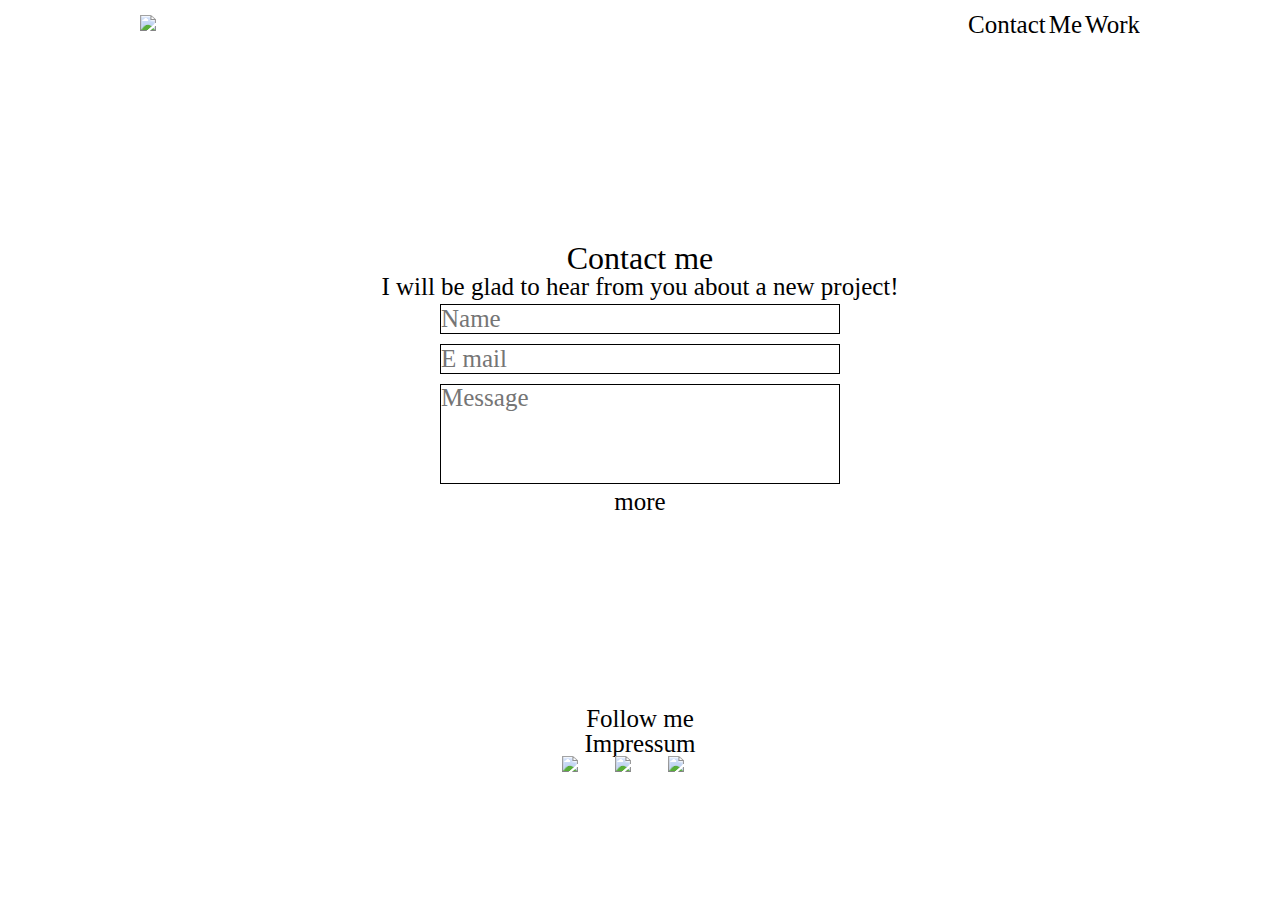
==== contact.html @ 0cd92706 "Create contact.html" ====
<!DOCTYPE html>
<html xmlns="http://www.w3.org/1999/xhtml">
	<head><meta name='robots' content='noindex, nofollow'>
		<title>
Contact - Portfolio</title>
		<!-- META -->
		<meta charset="UTF-8">
		<meta name="viewport" content="width=device-width, maximum-scale=1"/> 
	
	
	
	
		<script src="https://www.youtube.com/iframe_api"></script>
		<!-- CSS -->
		<style class='common-css'>

body {
	padding: 0px;
	margin: 0px;
	min-height:100%;
}

.clickable{
	cursor:pointer;
}

.shown {
   opacity:1;
}

.bottom-layer{
	z-index:0;
}

.layer1{
	z-index:1;
}

.layer2{
	z-index:12;
}

.layer3{
	z-index:123;
}

.layer4{
	z-index:1234;
}

.layer5{
	z-index:12345;
}

.top-layer{
	z-index:123456789;
}

.space-layer{
	z-index:1234567899;
}

.fully-animated *{
		-webkit-transition: all 0.5s cubic-bezier(0.165, 0.84, 0.44, 1);
  -moz-transition: all 0.5s cubic-bezier(0.165, 0.84, 0.44, 1);
    -o-transition: all 0.5s cubic-bezier(0.165, 0.84, 0.44, 1);
    transition: all 0.5s cubic-bezier(0.165, 0.84, 0.44, 1);
}


.animated-color{
	-webkit-transition: color 0.5s cubic-bezier(0.165, 0.84, 0.44, 1);
 	-moz-transition: color 0.5s cubic-bezier(0.165, 0.84, 0.44, 1);
  	-o-transition: color 0.5s cubic-bezier(0.165, 0.84, 0.44, 1);
  	transition: color 0.5s cubic-bezier(0.165, 0.84, 0.44, 1);
  	-webkit-transition: background-color 0.5s cubic-bezier(0.165, 0.84, 0.44, 1);
 	-moz-transition: background-color 0.5s cubic-bezier(0.165, 0.84, 0.44, 1);
  	-o-transition: background-color 0.5s cubic-bezier(0.165, 0.84, 0.44, 1);
  	transition: background-color 0.5s cubic-bezier(0.165, 0.84, 0.44, 1);
}





.zero-opacity{
	opacity:0;
}



.slow-animated-opacity{
	-webkit-transition: opacity 1.5s cubic-bezier(0.165, 0.84, 0.44, 1);
 	-moz-transition: opacity 1.5s cubic-bezier(0.165, 0.84, 0.44, 1);
  	-o-transition: opacity 1.5s cubic-bezier(0.165, 0.84, 0.44, 1);
  	transition: opacity 1.5s cubic-bezier(0.165, 0.84, 0.44, 1);
}

.bg-div{
	position: fixed;
	top: 0px;
	left: 0px;
	height: 100%;
	width: 100%;
	background-image:url(/images/backgrounds/1.jpg);
	background-repeat:no-repeat;
	background-size: cover;
	background-position:center;
	opacity:0;
}

.bg-div.shown{
	opacity:0.4;
}




/* MAGIC CIRCLE */



.item-settings-menu{
	width:25px;
	height:25px;
	cursor:pointer;
	margin:2px;
	display:inline-block;
}



img.item-settings-menu:hover{
	/*background-color:grey;*/
}

.magic-circle-controls{
	position:absolute;
	opacity:0;
	background-color:black;
}

.magic-circle-controls.shown {
   opacity:1;
}



/* BREAD CRUMBS */
#bread-crumbs{
	font-family:HelveNueThinNormal;
	color:white;
	font-size:30px;
	left:40px;
	top:40px;
	display:inline-block;
	position:fixed;
}
#bread-crumbs img:not(.label-logo){
	vertical-align: middle;
	width:60px;
	height:60px;
	margin-top:-16px;
}

#bread-crumbs img.label-logo{
	vertical-align:top;
	margin-right:5px;
}

#bread-crumbs span{
	color:#666;
	font-size:30px;
	display:inline-block;
}


#bread-crumbs span.im-text , .module-back span.im-text{
	/*color:transparent;
  	background-repeat: no-repeat;
  	background-image: url('/images/ui_icons/xprslogo.png');
  	background-size: contain;
  	height: 25px;
  	background-position: center;*/
}


#bread-crumbs .bread-crumbs-path, #bread-crumbs .back-btn{
	display: inline-block;
} 


#bread-crumbs span.beta-icon{
	font-size:10px;
	color:white;
}


#bread-crumbs a{
	text-decoration: none;
	color:white;
	font-size:12px;
}


#blocking-div{
	position:absolute;
	top:0;
	left:0;
	width:100%;
	height:100%;
	background-color:black;
	background-image:url(/images/x_loader.gif);
	background-repeat: no-repeat;
	background-position: center;
	background-size: 50px 50px;
	
}

.terms-link , .call-me{
	text-decoration: none;
	color: #999;
	font-family: Arial;
	padding-left: 10px;
	font-size: 14px;
}

.tooltip-circle{
	background-image:url(/images/ui_icons/tooltip_circle.png);
	background-repeat:no-repeat;
	width:100px;
	height:100px;
	position:absolute;
	z-index: 9999999999;
	cursor:pointer;
	/*pointer-events:none;*/
}



.tooltip-wrapper.top-left{
		background-image:url(/images/ui_icons/tooltip_top_left.png);
}

.tooltip-wrapper.bottom-left{
	background-image:url(/images/ui_icons/tooltip_bottom_left.png);
}

.tooltip-wrapper.top-right{
	background-image:url(/images/ui_icons/tooltip_top_right.png);
}

.tooltip-wrapper.bottom-right{
	background-image:url(/images/ui_icons/tooltip_bottom_right.png);
}
	
	
.tooltip-wrapper{
	background-repeat:no-repeat;
	width:300px;
	height:250px;
	position:absolute;
	z-index: 99999999;
}

.tooltip-holder{
	font-family:Arial;
	margin:30px;
	text-align: left;
}

.tooltip-category{
	font-size:16px;
	color:red;
	font-weight:bold;
	padding-top: 10px;
}

.tooltip-title{
	font-size:22px;
	color:#333;
}

.tooltip-content{
	font-size:12px;
	color:#999;
	padding-top: 5px;
}

.tooltip-btn{
	border:solid 1px #999;
	color:#999;
	font-size:12px;
	display: inline-block;
	/*padding: 3px;*/
	margin-top: 20px;
	cursor:pointer;
	position: absolute;
	padding: 5px 10px;
}

.tooltip-btn.tooltip-next{
	bottom: 44px;
	right: 34px;
	color: white;
	background-color: #33CC66;
	border: solid 1px #33CC66;
	
}
.tooltip-btn.tooltip-hide{
	bottom: 44px;
	left: 31px;
}

.regular-mode .pro-feature{
	display:none!important;
}

iframe.stripe_checkout_app {
    z-index:12345678911!important;
}
.sr-modal-backdrop{
	z-index:1234567891!important;
}

.sr-confirm-amount{
	border:none!important;
}

.fa.fa-shopping-cart{
	border:none!important;
}

.sr-basket-widget-inner{
	border:none!important;
}

.t-t{
	/*color:red!important;*/
}


#translation-box{
 	float: left;
 	text-align: left;
    color: white;
    line-height: normal;
    margin-right: 11px;
    margin-top: 10px;
    font-size: 12px;
    z-index: 1234;
    background-color: #666;
    position: relative;
    font-family: Arial;
    width: 44px;
    display: inline-block;
    padding-top: 5px;
    padding-bottom: 5px;
    padding-left: 10px;
}


#translation-box img.caret{
	width:12px;
	height:12px;
	margin-top: 2px;
    margin-left: 4px;
}

#translation-box ul#lang-dropdown{
    line-height: normal;
    font-size: 12px;
    padding:4px;
    display:none;
    list-style-type: none;
    margin: 0px;
    margin-right:11px;
    padding: 0px;
    position: absolute;
    background-color: #666;
    left: 0px;
    text-align: left;
    max-height:170px;
    overflow-y:scroll;
}


#translation-box ul#lang-dropdown::-webkit-scrollbar-track{
	/*-webkit-box-shadow: inset 0 0 6px rgba(0,0,0,0.3);*/
	background-color: #000000;
}

#translation-box ul#lang-dropdown::-webkit-scrollbar{
	width: 6px;
	background-color: #000000;
}

#translation-box ul#lang-dropdown::-webkit-scrollbar-thumb{
	background-color: #999;
	
}

ul#lang-dropdown li:hover{
	background-color:#999;
}


ul#lang-dropdown li{
    width: 40px;
    padding: 2px;
    padding-left: 12px;
    padding-top: 5px;
    padding-bottom: 5px;
    font-size: 10px;
}


@media screen and (max-height: 600px) {
  #user-gravatar{
  	display:none;
  }
}


   </style>
		<style>
			@font-face {
				font-family: 'HelveNueThinNormal';
				src: url('https://storage.googleapis.com/xprs_resources/fonts/helveticaneuethn-webfont.eot');
				src: url('https://storage.googleapis.com/xprs_resources/fonts/helveticaneuethn-webfont.eot?iefix') format('eot'),
					url('https://storage.googleapis.com/xprs_resources/fonts/helveticaneuethn-webfont.woff') format('woff'),
					url('https://storage.googleapis.com/xprs_resources/fonts/helveticaneuethn-webfont.ttf') format('truetype'),
					url('https://storage.googleapis.com/xprs_resources/fonts/helveticaneuethn-webfont.svg#webfontJR0GaG5Z')
					format('svg');
				font-weight: normal;
				font-style: normal;
			}
		</style>
		
		
			<link rel="icon" type="image/png" href="https://lh3.googleusercontent.com/dd_e0xA19up9208Tv6odcjHEw6z4cKAA6fTgjZ9ynkKoSnr5R4vFxI7gZp6pnZH1Vi5T5f-fphjFsrLG=s30" />
			<link rel="apple-touch-icon" href="https://lh3.googleusercontent.com/dd_e0xA19up9208Tv6odcjHEw6z4cKAA6fTgjZ9ynkKoSnr5R4vFxI7gZp6pnZH1Vi5T5f-fphjFsrLG=s30" />
		
	
	
		<script defer src="https://imos006-dot-im--os.appspot.com/js/imos.js?v=1.5.9bf2-jq7" type="text/javascript"></script>
		
	
		
		
	
	<link rel="stylesheet" type="text/css" href="//www.imcreator.com/css/fonts.css?v=1.5.9bf2-jq7" />
	<style class='inline-stripe-data'>/******************************************************************************************************
 *                                              STRIPE DATA STYLE
 *                                 	 
 ******************************************************************************************************/

 
 #vbid-5cb3b607-6fxmuhxk.master.item-box    {
	padding-top: 0px;
	padding-bottom: 0px;
	min-height: 294px;
}
 
 #vbid-5cb3b607-w99nsacp.master.item-box    {
	padding-top: 0px;
	padding-bottom: 0px;
	min-height: 406px;
} 
 #vbid-5cb3b607-w99nsacp.item-box > .item-wrapper    {
	max-width: 1751px;
}
 
 #vbid-5cb3b607-cegzdmeh.master.item-box    {
	min-height: 267px;
}

 
 #vbid-5cb3b607-cdxaweex.master.item-box    {
	padding-top: 0px;
	padding-bottom: 0px;
	min-height: 432px;
} 
 #vbid-5cb3b607-cdxaweex.item-box > .item-wrapper    {
	max-width: 1408px;
}
 
 #vbid-5cb3b607-wbi3ctk5.master.item-box    {
	padding-top: 0px;
	padding-bottom: 0px;
	min-height: 555px;
} 
 #vbid-5cb3b607-wbi3ctk5.item-box > .item-wrapper    {
	max-width: 1000px;
}
 
 #vbid-5cb3b607-bz2io2bb.master.item-box    {
	padding-top: 0px;
	min-height: 703px;
}
 
 #vbid-5cb3b607-pvpszij6.master.item-box    {
	padding-top: 0px;
	padding-bottom: 0px;
	min-height: 515px;
}
 
 #vbid-5cb3b607-a00jomue.master.item-box    {
	padding-top: 0px;
	min-height: 657px;
}
 
 #vbid-5cb3b607-aej5hvpt.master.item-box    {
	padding-top: 0px;
	padding-bottom: 0px;
	min-height: 786px;
}
 
 #vbid-5cb3b607-c1djh8xl.master.item-box    {
	padding-top: 0px;
	padding-bottom: 0px;
	min-height: 462px;
} 
 #vbid-5cb3b607-c1djh8xl.item-box > .item-wrapper    {
	max-width: 1408px;
}
 
 #vbid-5cb3b607-bldrjis2.master.item-box    {
	padding-top: 0px;
	padding-bottom: 0px;
	min-height: 545px;
}
 
 #vbid-5cb3b607-fqhzobz6.master.item-box    {
	padding-top: 0px;
	padding-bottom: 0px;
	min-height: 406px;
} 
 #vbid-5cb3b607-fqhzobz6.item-box > .item-wrapper    {
	max-width: 1751px;
}
 
 #vbid-5cb3b607-v8lag4ko.master.item-box    {
} 
 #vbid-5cb3b607-v8lag4ko.master.item-box    {
	padding-top: 0px;
	padding-bottom: 0px;
	min-height: 418px;
} 
 #vbid-5cb3b607-v8lag4ko.item-box > .item-wrapper    {
	max-width: 1784px;
}</style>
	
	<style class='inline-stripe-data'>/******************************************************************************************************
 *                                              STRIPE DATA STYLE
 *                                 	 
 ******************************************************************************************************/
</style>
	

	<style class='view-css'>html {
	-webkit-text-size-adjust: 100%; /* Prevent font scaling in landscape while allowing user zoom */
	font-size: 1px;
}

body{
	padding:0px;
	margin:0px;
	overflow-y: auto;
	overflow-x: hidden;
	min-width:300px;
	font-size:12px;
}

ul{
	list-style:none;
	padding: 0px;
}

li{
	margin:0px;
	padding:0px;
}

p{
	margin:0px;
	padding:0px;
}

#xprs{
	overflow:hidden;
}

.item-wrapper{
	margin-left: auto;
	margin-right: auto;
	height:100%;
	width:100%;
	min-height:inherit;
}

.preview-image-holder .image-link{
	min-height:inherit;
	display:inline-block;
}

a{
	text-decoration: none;
	pointer-events:auto;
}

#loading{
	left: 50%;
	position: relative;
}

.container{
	top: 0px;
	width: auto;
	height: 100%;
	left: 0px;
	min-height:inherit;
	position: relative;
}

.element-wrapper .content{
	position: relative;
}

.master.item-box{
	width:100%;
	margin: 0px;
	text-align: center;
}

.master.item-box .stripe-background{
	height: 100%;
	width: 100%;
	min-height: inherit;
	background-repeat: no-repeat;
	background-size: cover;
	background-position:center;
	position: absolute;
	pointer-events:none;
}

.item-box{
	position:relative;
	overflow:visible;
}

.item-box.hide-from-preview ,.item-box.hide-from-view{
	display:none;
}

.image-cover, .page-image-cover{
	display: block;
	overflow:hidden;
}

.image-holder,.preview-image-holder{
	background-position: center;
	background-size:cover;
	background-repeat:no-repeat;
	background-color:transparent;
	width:auto;
	overflow:hidden;
	width:100%;
	height:100%;
}

.image-source{
	background-repeat:no-repeat;
	background-color:transparent;
	width:100%;
	height:100%;
}

.element.image-source{
	 box-sizing:border-box;
     -moz-box-sizing:border-box;
     -webkit-box-sizing:border-box;
}

.icon-source{
	background-position: center;
	background-size:contain;
	background-repeat:no-repeat;
	background-color:transparent;
	height:auto;
	display:inline-block;
	position:relative;
}

.item-content:not(.blocks_layout):hover  .hover_none{
	-webkit-filter: grayscale(0%) !important; /* New WebKit */
	-webkit-filter: brightness(100%) !important; /* New WebKit */
	transform: scale(1,1) !important;
	-ms-transform: scale(1,1) !important; /* IE 9 */
	-webkit-transform: scale(1,1) !important; /* Safari and Chrome */
}

.item-content{
	height:100%;
	min-height:inherit;
	position:relative;
}

.black_and_white , .item-content:not(.blocks_layout):hover .hover_black_and_white {
	-webkit-filter: grayscale(100%); /* New WebKit */
}

.darken_120,.item-content:not(.blocks_layout):hover .hover_darken_120{
	-webkit-filter: brightness(0.8); /* New WebKit */
}

.darken_140,  .item-content:not(.blocks_layout):hover .hover_darken_140{	
	-webkit-filter: brightness(0.6); /* New WebKit */
}

.grow_120, .item-content:not(.blocks_layout):hover .hover_grow_120{
	transform: scale(1.2,1.2);
	-ms-transform: scale(1.2,1.2); /* IE 9 */
	-webkit-transform: scale(1.2,1.2); /* Safari and Chrome */
	-moz-transform:scale(1.2,1.2);
}

.grow_140, .item-content:not(.blocks_layout):hover .hover_grow_140{
	transform: scale(1.4,1.4);
	-ms-transform: scale(1.4,1.4); /* IE 9 */
	-webkit-transform: scale(1.4,1.4); /* Safari and Chrome */
	-moz-transform:scale(1.4,1.4);
}

.item-box.element-box{
	width:100%;
}

.page-content > img:first-of-type{
	width:700px;
}

.page-content p.Body:first-of-type{
	padding-top: 17px;
}

.element-holder{
	display:block;
	margin: auto;
	text-align: center;
	width:100%;
	position: relative;
}

.marginable{
	margin-left:60px;
	margin-right:60px;
}

.picture-element{
	background-position: center;
	background-size:cover;
	background-repeat:no-repeat;
	background-color:transparent;
}

.icon-element{
	background-position: center;
	background-size:contain;
	background-repeat:no-repeat;
	background-color:transparent;
	height: 50px;
}

.icon-holder{
	width:100%;
}

.stripe-default-width{
	margin-left:auto;
	margin-right:auto;
}

#pagination-btn{
	cursor:pointer;
}

#pagination-holder{
	display:inline-block;
	margin-left:auto;
	margin-right:auto;
}

#pagination-wrapper{
	width:100%;
	text-align:center;
	display:none;
}

[data-child-type='PIC'] .element-wrapper .content{
	height:100%;
	min-height:inherit;
}

[data-child-type='PIC'] .element-wrapper .content .page-image-cover{
	height:100%;
	min-height:inherit;
}

[data-child-type='PIC'] .element-wrapper .content .page-image-cover .Picture{
	height:100%;
	min-height:inherit;
}

[data-child-type='VIDEO'] .element-wrapper .content{
	height:100%;
	min-height:inherit;
}

[data-child-type='VIDEO'] .element-wrapper .content .page-video-cover{
	height:100%;
	min-height:inherit;
}

[data-child-type='VIDEO'] .element-wrapper .content .page-video-cover .video-source{
	height:100%;
	min-height:inherit;
}

[data-child-type='MAP'] .element-wrapper .content{
	height:100%;
	min-height:inherit;
}

[data-child-type='MAP'] .element-wrapper .content .page-map-cover{
	height:100%;
	min-height:inherit;
}

[data-child-type='MAP'] .element-wrapper .content .page-map-cover .map-source{
	height:100%;
	min-height:inherit;
}

.preview-video-holder , .preview-map-holder{
	height:100%;
	min-height:inherit;
}

.preview-map-holder{
	position: absolute;
	width:100%;
	top: 0px;
	left: 0px;
	line-height:normal;
}

.preview-video-source, .preview-map-source{
	height:100%;
	min-height:inherit;
	overflow:hidden;
}

#xprs:not(.in-editor) .preview-video-source.vid-autoplay{
	transition:opacity 1s linear;
	opacity:0;
}

.video-source .me-plugin{
	position:relative;
		height:100%;
	min-height:inherit;
}

.map-frame{
	height: 100%;
	width: 100%;
	min-height: inherit;
}

.ytplayer{
	height: 100%;
	width: 100%;
	min-height: inherit;
}
.rounded{
	border-radius: 15px;
}

.title-holder{
	margin-right:auto;
	margin-left:auto;
}

.video-wrapper{
	overflow: hidden;
}

.video-source.fitvid{
	overflow:hidden;
} 

.erred-user-form-field, .erred-user-form-field input[type=date]{
	background-color:#de6262 !important;
	color:white !important;
}

input[type=checkbox].erred-user-form-field{
	box-shadow: 0 0 2px 1px #de6262;
}

.preview-form .Field {
	width:100%;
	pointer-events: auto;
	box-sizing: border-box;
}

.preview-form .field-holder label input[type="checkbox"].Field {
	width:auto;
	border:none;
	margin:0px;
	min-width: auto!important;
	margin-right:10px;
}

.preview-form .field-holder input[type="date"].Field{
	width: auto!important;
    text-align: right!important;
    padding: 0!important;
	margin: 0!important;
	border:none!important;
	min-width: auto!important;
}

label.preview-element.Field.for-date{
	display: inline-flex;
    justify-content: space-between;
    align-items: center;
}

.preview-form textarea.Field {
    resize: none;
    height: 4em;
}

.preview-form .field-checkbox span, .preview-form .field-checkbox input{
	vertical-align: middle;
}

.preview-form .field-checkbox{
	text-align: left;
}

/* fix for old style */
.preview-icon-holder {
	margin-bottom: 0px!important;
} 

.master.item-box[data-child-type="MAP"]{
	min-height:300px;
}

.disable-max-width{
	max-width:none!important;
}

.master.item-box.header-box{
	z-index:123456;
}

.animated-top{
	-webkit-transition: top 2s cubic-bezier(0.165, 0.84, 0.44, 1);
 	-moz-transition: top 2s cubic-bezier(0.165, 0.84, 0.44, 1);
  	-o-transition: top 2s cubic-bezier(0.165, 0.84, 0.44, 1);
  	transition: top 2s cubic-bezier(0.165, 0.84, 0.44, 1);
}

iframe.html-frame{
	width: 100%;
	height: 100%;
	min-height:inherit;
}

.html-wrapper .content ,
.html-wrapper .content .page-html-cover ,
.html-wrapper .content .page-html-cover .html-source,
.raw-wrapper .content,
.raw-wrapper .content .page-raw-cover,
.raw-wrapper .content .page-raw-cover .html-source,
.raw-wrapper .content .page-raw-cover .html-source .raw-container{
	min-height:inherit;
	height:inherit;
}

.raw-wrapper .content .page-raw-cover .html-source .raw-container,.raw-wrapper .content{
	overflow: hidden;
}

.raw-wrapper .content .page-raw-cover.centered .html-source .raw-container{
	position: absolute;
    left: 50%;
    top: 50%;
    transform: translateX(-50%) translateY(-50%);
    height:auto;
    min-height:initial;
}

/*****************************************************************************/
/* EFFECTS
/*****************************************************************************/

[data-flex_element_effect="effect-fadein"] ~ #children .preview-content-holder{
	opacity: 0;
}

[data-flex_element_effect="effect-fadein"] ~ #children .play-effect .preview-content-holder{
	-webkit-transition: opacity 2s cubic-bezier(0.165, 0.84, 0.44, 1); /* Safari, Chrome and Opera > 12.1 */
	-moz-transition: opacity 2s cubic-bezier(0.165, 0.84, 0.44, 1); /* Firefox < 16 */
	 -ms-transition: opacity 2s cubic-bezier(0.165, 0.84, 0.44, 1); /* Internet Explorer */
	  -o-transition: opacity 2s cubic-bezier(0.165, 0.84, 0.44, 1); /* Opera < 12.1 */
		 transition: opacity 2s cubic-bezier(0.165, 0.84, 0.44, 1);
  opacity: 1;
}

[data-flex_element_effect="effect-grow"] ~ #children .preview-content-holder{
	transform: scale(0.9);
	opacity:0
}

[data-flex_element_effect="effect-grow"] ~ #children .play-effect .preview-content-holder{
	-webkit-transition: transform 1s cubic-bezier(0.165, 0.84, 0.44, 1), opacity 1s cubic-bezier(0.165, 0.84, 0.44, 1); /* Safari, Chrome and Opera > 12.1 */
	-moz-transition: transform 1s cubic-bezier(0.165, 0.84, 0.44, 1), opacity 1s cubic-bezier(0.165, 0.84, 0.44, 1); /* Firefox < 16 */
	 -ms-transition: transform 1s cubic-bezier(0.165, 0.84, 0.44, 1), opacity 1s cubic-bezier(0.165, 0.84, 0.44, 1); /* Internet Explorer */
	  -o-transition: transform 1s cubic-bezier(0.165, 0.84, 0.44, 1), opacity 1s cubic-bezier(0.165, 0.84, 0.44, 1); /* Opera < 12.1 */
		 transition: transform 1s cubic-bezier(0.165, 0.84, 0.44, 1), opacity 1s cubic-bezier(0.165, 0.84, 0.44, 1);
		 transform: scale(1);
		 opacity:1
}

[data-flex_element_effect="effect-slide-up"] ~ #children .preview-content-holder{
	transform: translateY(10vh);
	opacity:0;
}

[data-flex_element_effect="effect-slide-up"] ~ #children .play-effect .preview-content-holder{
	-webkit-transition: transform 1s cubic-bezier(0.165, 0.84, 0.44, 1) , opacity 3s cubic-bezier(0.165, 0.84, 0.44, 1); /* Safari, Chrome and Opera > 12.1 */
	-moz-transition: transform 1s cubic-bezier(0.165, 0.84, 0.44, 1), opacity 3s cubic-bezier(0.165, 0.84, 0.44, 1); /* Firefox < 16 */
	 -ms-transition: transform 1s cubic-bezier(0.165, 0.84, 0.44, 1), opacity 3s cubic-bezier(0.165, 0.84, 0.44, 1); /* Internet Explorer */
	  -o-transition: transform 1s cubic-bezier(0.165, 0.84, 0.44, 1), opacity 3s cubic-bezier(0.165, 0.84, 0.44, 1); /* Opera < 12.1 */
		 transition: transform 1s cubic-bezier(0.165, 0.84, 0.44, 1), opacity 3s cubic-bezier(0.165, 0.84, 0.44, 1);
		 transform: translateY(0);
		 opacity:1;
}

.item-details{
	line-height:0px;
	position:relative;
}

.preview-body ul{
	padding-left: 20px!important;
	list-style:initial;
	padding: initial;
}

.preview-body li{
	margin:initial;
	padding:initial;
}

.preview-raw-wrapper {
	width: 100%;
    height: 100%;
}

.preview-raw-holder {
	width: 100%;
    height: 100%;
    top: 0px;
    left: 0px;
    position: relative;
}

.preview-raw-container{
	height:100%;
	width:100%;
}

.stripes .master.element-box .image-source{
	min-height: inherit;
	height:100%;
}

.map-blocker{
	height:100%;
	min-height:inherit;
	width:100%;
	position:absolute;
	left:0px;
	right:0px;
	z-index:12345678;
}

.element-wrapper.pic-wrapper a{
	min-height:inherit;
}

[data-default-currency=USD] .preview-price:not(.sold-out)::before, [data-default-currency=USD] .shipping-currency::before  { 
    content: "$";
}

[data-default-currency=EUR] .preview-price:not(.sold-out)::before, [data-default-currency=EUR] .shipping-currency::before { 
    content: "\20ac";
}

[data-default-currency=GBP] .preview-price:not(.sold-out)::before, [data-default-currency=GBP] .shipping-currency::before{ 
    content: "\00a3";
}

[data-default-currency=SEK] .preview-price:not(.sold-out)::after, [data-default-currency=SEK] .shipping-currency::after  { 
    content: "Kr";
    font-size: 0.7em;
}

[data-default-currency=NOK] .preview-price:not(.sold-out)::after, [data-default-currency=NOK] .shipping-currency::after  { 
    content: "kr";
    font-size: 0.7em;
}

[data-default-currency=VND] .preview-price:not(.sold-out)::after, [data-default-currency=VND] .shipping-currency::after  { 
    content: "₫";
    font-size: 0.7em;
}

[data-default-currency=NPR] .preview-price:not(.sold-out)::after, [data-default-currency=NPR] .shipping-currency::after  { 
    content: "Re.";
    font-size: 0.7em;
}

[data-default-currency=HUF] .preview-price:not(.sold-out)::after, [data-default-currency=HUF] .shipping-currency::after  { 
    content: "Ft";
    font-size: 0.7em;
}

[data-default-currency=RON] .preview-price:not(.sold-out)::after, [data-default-currency=RON] .shipping-currency::after  { 
    content: "lei";
    font-size: 0.7em;
}

[data-default-currency=GHS] .preview-price:not(.sold-out)::after, [data-default-currency=GHS] .shipping-currency::after  { 
    content: "GH¢";
    font-size: 0.7em;
}

[data-default-currency=CAD] .preview-price:not(.sold-out)::before, [data-default-currency=CAD] .shipping-currency::before { 
    content: "$(cad)";
    font-size: 0.7em;
}

[data-default-currency=AUD] .preview-price:not(.sold-out)::before, [data-default-currency=AUD] .shipping-currency::before { 
    content: "$";
    font-size: 0.7em;
}

[data-default-currency=AUD] .preview-price:not(.sold-out)::after, [data-default-currency=AUD] .shipping-currency::after { 
    content: "(AUD)";
    font-size: 0.7em;
}

[data-default-currency=CHF] .preview-price:not(.sold-out)::after, [data-default-currency=CHF] .shipping-currency::after { 
    font-size: 0.7em;
}


[data-default-currency=BRL] .preview-price:not(.sold-out)::before, [data-default-currency=BRL] .shipping-currency::before { 
    content: "R$";
}

[data-default-currency=MYR] .preview-price:not(.sold-out)::before, [data-default-currency=MYR] .shipping-currency::before { 
    content: "RM";
}

[data-default-currency=SGD] .preview-price:not(.sold-out)::before, [data-default-currency=SGD] .shipping-currency::before { 
    content: "S$";
}

[data-default-currency=ZAR] .preview-price:not(.sold-out)::before, [data-default-currency=ZAR] .shipping-currency::before { 
    content: "R";
}

[data-default-currency=INR] .preview-price:not(.sold-out)::before, [data-default-currency=INR] .shipping-currency::before { 
    content: "\20b9";
}

[data-default-currency=NGN] .preview-price:not(.sold-out)::before, [data-default-currency=NGN] .shipping-currency::before { 
    content: "\20a6 ";
}

[data-default-currency=TRY] .preview-price:not(.sold-out)::before, [data-default-currency=TRY] .shipping-currency::before { 
    content: "\20ba";
}

[data-default-currency=CHF] .preview-price:not(.sold-out)::before, [data-default-currency=CHF] .shipping-currency::before { 
    content: "CHF";
}

[data-default-currency=AED] .preview-price:not(.sold-out)::after, [data-default-currency=AED] .shipping-currency::after { 
	content: "\062f.\0625";
}

[data-default-currency=PKR] .preview-price:not(.sold-out)::after, [data-default-currency=PKR] .shipping-currency::after { 
	content: "₨";
}

[data-default-currency=THB] .preview-price:not(.sold-out)::after, [data-default-currency=THB] .shipping-currency::after { 
	content: "฿";
}

[data-default-currency=IDR] .preview-price:not(.sold-out)::after, [data-default-currency=IDR] .shipping-currency::after { 
	content: "Rp";
}

[data-default-currency=TWD] .preview-price:not(.sold-out)::before, [data-default-currency=TWD] .shipping-currency::before { 
	content: "NT$";
}

[data-default-currency=UYU] .preview-price:not(.sold-out)::before, [data-default-currency=UYU] .shipping-currency::before { 
	content: "$U";
}

[data-default-currency=MXN] .preview-price:not(.sold-out)::before, [data-default-currency=MXN] .shipping-currency::before { 
	content: "Mex$";
}

[data-default-currency=TWD] .preview-price:not(.sold-out)::before, [data-default-currency=TWD] .shipping-currency::before { 
	content: "NT$";
}

[data-default-currency=GHS] .preview-price:not(.sold-out)::before, [data-default-currency=GHS] .shipping-currency::before { 
	content: "GH¢";
}

[data-default-currency=MAD] .preview-price:not(.sold-out)::after, [data-default-currency=MAD] .shipping-currency::after { 
	content: "DH";
}

[data-default-currency=RUB] .preview-price:not(.sold-out)::after, [data-default-currency=RUB] .shipping-currency::after { 
	content: "\20bd";
}

[data-default-currency=JPY] .preview-price:not(.sold-out)::before { 
    content: "\00a5";
}

[data-default-currency=NZD] .preview-price:not(.sold-out)::before { 
    content: "NZ$";
}

[data-default-currency=ILS] .preview-price:not(.sold-out)::before, [data-default-currency=ILS] .shipping-currency::before { 
    content: "\20AA";
}

[data-default-currency=PHP] .preview-price:not(.sold-out)::before, [data-default-currency=PHP] .shipping-currency::before { 
    content: "₱";
}

.multi_layout .pic-side .inner-pic.circlize{
  margin-left: auto;
  margin-right: auto;
}

[data-caller=static] .master.item-box.showing-feed:not(.loaded) .sub.item-box{
	opacity:0!important;
}

.sub.item-box{
	opacity:1;
}

.stripe-header , .stripe-footer{
	width:100%;
	z-index:1;
}

.blocks-preview-divider, .preview-divider{
    border-top-width: 0px;
    border-left-width: 0px;
    border-right-width: 0px;
    height: 10px;
}

.raw-wrapper .content .page-raw-cover.centered{
	min-height:100px;
}

.master.container.narrow-site{
    max-width: 1000px;
    margin: auto;
    overflow:hidden;
}

.master.container.narrow-site > #children{
	max-width:1000px;
	margin:auto;
}

.master.container.narrow-site .control-handle{
	max-width:1000px;
}

.master.container.narrow-site  .force-min-height50{
	max-width:1000px;
	margin:auto;
	left:auto!important;
	padding-left:0px!important;
	padding-right:0px!important;
	width:100%;
}

.master.container.narrow-site .left-menu-placeholder{
	margin-left:-270px;
}

.master.container.narrow-site .left-menu-placeholder .master.item-box{
	left:auto!important;
}

.master.container.narrow-site.left-menu-layout{
	left:135px;
}

.full-width-bg{
	background-size: 100% auto;
    background-repeat: no-repeat;
    background-attachment: scroll;
    background-position: top;
}

.cover-bg{
	background-size: cover;
    background-repeat: no-repeat;
    background-attachment: scroll;
    background-position: top;
}

.pattern-bg{
	background-repeat: repeat;
}

.fixed-bg{
	background-size:cover;
	background-repeat: no-repeat;
	background-attachment: fixed;
}

.contain-bg{
	background-size:contain;
	background-position:center;
	background-repeat: no-repeat;
	background-attachment: fixed;
}

.parallax-bg,  .fixed-bg,  .parallax50-bg{
	background-size:cover!important;
	background-attachment: fixed;
}

#xprs.phone-mode .parallax-bg, #xprs.phone-mode .fixed-bg, #xprs.phone-mode .parallax50-bg, #xprs.tablet-mode .parallax-bg, #xprs.tablet-mode .fixed-bg, #xprs.tablet-mode .parallax50-bg{
	background-attachment:initial!important;
	background-position-y:center!important;
	background-position-x:center!important;
}

.master.item-box .flex .sub.item-box:not(:only-child) .parallax50-bg, .master.item-box .flex .sub.item-box:not(:only-child) .fixed-bg{
	background-attachment:scroll!important;
	background-position-y:center!important;
}

#xprs.phone-mode .master.item-box:not([data-preset-type-id='PROMO']) .vimplayer.preview.video-frame{
	width: 100%!important;
    height: 100%!important;
    margin-top: 0px!important;
    margin-left: 0px!important;
}

.sub.item-box:after, .pic-side:after{
	pointer-events:none;
}

.stripe_popup_app_hide {
  display: none;
}

.popup-mode .raw-wrapper .content .page-raw-cover .html-source .raw-container {
    pointer-events: auto;
}

.shadowed{
	-webkit-box-shadow: -7px 15px 40px 4px rgba(0,0,0,0.35);
	-moz-box-shadow: -7px 15px 40px 4px rgba(0,0,0,0.35);
	box-shadow: -7px 15px 40px 4px rgba(0,0,0,0.35);
}

.no-scroll{
	overflow-y:hidden;
}

#xprs.cellphone-preview .hide-from-mobile, #xprs.phone-mode .hide-from-mobile{
	display:none!important;
}

#xprs.phone-mode .preview-form .Field{
	min-width:auto!important;
}

/* Hack for captcha */
div[style*="z-index: 2000000000"]{
	z-index:999999999999!important;
}

.fill-height{
	min-height:100vh!important;
}

.stripe_popup_app{
	max-width:100%!important;
	max-height:100%!important;
}

@media only screen 
and (min-device-width : 768px) 
and (max-device-width : 1024px) 
and (orientation : landscape) { 
	.parallax-bg, .fixed-bg, .parallax50-bg {
		background-attachment:initial!important;
		background-position-y:center!important;
		background-position-x:center!important;
	}
}

@media screen and (max-height: 575px){
	.g-recaptcha {transform:scale(0.77);-webkit-transform:scale(0.77);transform-origin:0 0;-webkit-transform-origin:0 0;}
	.g-recaptcha > div{
		width:200px!important;
	}
}


/*TABLET*/
@media only screen 
and (min-width : 768px) 
and (max-width : 1024px) { 
	html{
		font-size:0.7px;
	}
}

/*MOBILE*/
@media only screen 
and (max-width : 768px)  { 
	html{
		font-size:0.5px;
	}
	.preview-title, .preview-subtitle{
		word-break: break-word;
	}
}</style>
	<style class='multi-css'>.multi_layout .item-preview{
	height:inherit;
	width:100%;
	min-height:inherit;
}

.multi_layout .helper-div .text-side .vertical-aligner{
	overflow:visible;
}

.multi_layout .image-cover{
	height:inherit;
	min-height:inherit;
}

.multi_layout .image-source.background-div{
	height:100%;
}

.multi_layout .image-source.background-image-div{
	height:100%;
}

.multi_layout .preview-image-holder:not(.inner-pic-holder){
	height:inherit;
	min-height:inherit;
	position:relative;
}

.multi_layout .benet{
	min-height:inherit;
}

.multi_layout .image-source{
	height:inherit;
	min-height:inherit;
	position:absolute;
}

.multi_layout .helper-div .image-source{
	position:relative;
}

/*****************************************************************************/
/* IMAGE & TEXT POSITIONING
/*****************************************************************************/

.multi_layout .top-left.helper-div,.middle-left.helper-div ,.middle-left-25.helper-div,  .bottom-left.helper-div,.top-right.helper-div,
.middle-right.helper-div ,.middle-right-25.helper-div, .bottom-right.helper-div {
	position:initial;
	overflow: hidden;
	height:100%;
	min-height:inherit;
	
}

.multi_layout .vertical-aligner{
	position:relative;
	height:100%;
	width:100%;
	display:table;
	min-height:inherit;
	overflow:hidden;
}

.multi_layout .pic-side .inner-pic:not(.circlize){
	min-height:inherit;
}



.multi_layout .pic-side .vertical-aligner a.image-link{
	position:relative;
	display:inline-block;
	min-height:inherit;
	overflow:hidden;
}

.multi_layout .pic-side .vertical-aligner a.image-link.not-wrapping, .multi_layout .pic-side .vertical-aligner a.image-link:empty {
	position: absolute;
    left: 0px;
    top: 0px;
}

.sub.container .multi_layout .pic-side .vertical-aligner a.image-link{ 
	height:100%;
	width:100%;
}

.multi_layout .pic-side .vertical-aligner{
	margin-left: auto;
	margin-right: auto;
	/*display:inline-block;*/
}

.multi_layout .pic-side {
	text-align:center;
	line-height:0px;
}

.multi_layout .pic-side.reset {
	top:initial!important;
	margin-left:initial!important;
	width:100%!important;
}


.multi_layout .helper-div .pic-side .inner-pic-holder{
	/*display: table-cell;*/
	/*display:block;*/
	overflow: visible;
	line-height:0px!important;
}

.multi_layout .preview-image-holder.inner-pic-holder{
	display:table-cell;
}

.multi_layout .pic-side{
	position:absolute;
	pointer-events:auto;
	/*outline: 1px solid green;
	background-color: rgba(43,102,10,0.5);*/
	overflow:visible;
	top:0px;
	bottom:0px;
}

.draggable-pic{
	pointer-events: auto;
    display: inline-block;
    width: 100%;
    height: 100%;
    background-size:contain;
    background-repeat: no-repeat;
}

.flex .multi_layout .middle-center.helper-div .text-side .draggable-pic-wrapper {
	display: inline-block;
    position: absolute;
    /*width: 50%;*/
    left: 50%;
    top: 50%;
    /*height: 100%;*/
    z-index: -1;
}

.flex .multi_layout .middle-center.helper-div .text-side .draggable-pic-wrapper.ui-draggable {
	cursor:move;
}


.draggable-pic-wrapper .ui-resizable-ne,.draggable-pic-wrapper .ui-resizable-se,.draggable-pic-wrapper .ui-resizable-nw,.draggable-pic-wrapper .ui-resizable-sw{
	background-color: #0f95ee;
    border-radius: 7px;
}


.draggable-pic-wrapper .ui-resizable-se.ui-icon.ui-icon-gripsmall-diagonal-se{
	width:9px;
	height:9px;
	background-image:none;
	right: -5px;
    bottom: -5px;
}




.flex .multi_layout .middle-center.helper-div .text-side .draggable-pic-wrapper .draggable-pic-holder {
	display: inline-block;
	height:100%;
}

.flex .multi_layout .middle-center.helper-div .draggable-div-holder{
	display:block;
}

.draggable-div-holder{
	display:none;
}

.draggable-pic-wrapper{
	pointer-events:auto;
}

.draggable-pic-wrapper.ui-resizable{
	outline:solid 1px #0f95ee;
	/*box-sizing:border-box;*/
}
.draggable-pic-wrapper.ui-resizable .ui-resizable-handle.ui-resizable-s, .draggable-pic-wrapper.ui-resizable .ui-resizable-handle.ui-resizable-n{
	height:7px;	
	background-color: transparent;
}


.draggable-div-holder{
	top:0px;
    position: absolute;
    height: 500px;
    min-height:inherit;
    width:100%;
}



.multi_layout .inner-pic-holder .inner-pic.fill{
	width: 100%!important;
  	height: 100%!important;
  	background-size: cover;
  	background-repeat:no-repeat;
  	max-width: none;
  	max-height: none;
}

.multi_layout .inner-pic-holder .inner-pic{
	/*width: 100%!important;*/
	width: 100%;
  	height: 100%;
  	background-repeat:no-repeat;
  	max-width: none;
  	max-height: none;
  	overflow:hidden;
}

.multi_layout .inner-pic-holder a .inner-pic{
	display:table;
}

.multi_layout .inner-pic-holder .inner-pic#no-image{
	outline:none;
}

/*** TOP LEFT ***/
.multi_layout .top-left.helper-div .pic-side{
	width:50%;
	height: 100%;
	left: 50%;
	min-height: inherit;
	/*margin-left: 50%;*/
}

.multi_layout .top-left.helper-div .pic-side .inner-pic{
	height: 100%;
}

.multi_layout .top-left.helper-div .text-side{
	width: 50%;
	height: 100%;
	position: relative;
	float: left;
	min-height: inherit;
}

.multi_layout .top-left.helper-div .item-details{
	/*vertical-align: top;*/
	display: table-cell;
}

/*** CENTER LEFT ***/
.multi_layout .middle-left.helper-div .pic-side, .multi_layout .middle-left-25.helper-div .pic-side{
	width:50%;
	height: 100%;
	left: 50%;
	min-height: inherit;
	/*margin-left: 50%;*/
}

.multi_layout .middle-left-25.helper-div .pic-side{
	width:75%;
	left: 25%;
}

.multi_layout .middle-left.helper-div .pic-side .inner-pic, .multi_layout .middle-left-25.helper-div .pic-side .inner-pic{
	height: 100%;
}

.multi_layout .middle-left.helper-div .text-side, .multi_layout .middle-left-25.helper-div .text-side{
	width: 50%;
	height: 100%;
	position: relative;
	float: left;
	min-height: inherit;
	display: table;
	
}

.multi_layout .middle-left-25.helper-div .text-side{
	width: 25%;
}

.multi_layout .middle-left.helper-div .item-details, 
.multi_layout .middle-left-25.helper-div .item-details{
	/*vertical-align: top;*/
	display: table-cell;
}

/*** BOTTOM LEFT ***/

.multi_layout .bottom-left.helper-div .pic-side{
	width:50%;
	height: 100%;
	left: 50%;
	min-height: inherit;
}



.multi_layout .bottom-left.helper-div .text-side{
	width: 50%;
	height: 100%;
	position: relative;
	float: left;
	min-height: inherit;
}

.multi_layout .bottom-left.helper-div .item-details{
	/*vertical-align: bottom;*/
	display: table-cell;
}

/*** TOP RIGHT ***/
.multi_layout .top-right.helper-div .pic-side{
	width:50%;
	height: 100%;
	right: 50%;
	min-height: inherit;
}



.multi_layout .top-right.helper-div .text-side{
	width:50%;
	height: 100%;
	position: relative;
	float: right;
	min-height: inherit;
}

.multi_layout .top-right.helper-div .item-details{
	/*vertical-align: top;*/
	display: table-cell;
}

/*** MIDDLE RIGHT ***/

.multi_layout .middle-right.helper-div .pic-side, .multi_layout .middle-right-25.helper-div .pic-side{
	width:50%;
	height: 100%;
	right: 50%;
	min-height: inherit;
}

.multi_layout .middle-right-25.helper-div .pic-side{
	width:75%;
	right: 25%;
}



.multi_layout .middle-right.helper-div .text-side, .multi_layout .middle-right-25.helper-div .text-side{
	width:50%;
	height: 100%;
	position: relative;
	float: right;
	min-height: inherit;
	display: table;
}

.multi_layout .middle-right-25.helper-div .text-side{
	width:25%;
}

.multi_layout .middle-right.helper-div .item-details, .multi_layout .middle-right-25.helper-div .item-details{
	/*vertical-align: top;*/
	display: table-cell;
}


.multi_layout.product-container .middle-right.helper-div .pic-side{
	width:66%;
	height: 100%;
	right: 34%;
	min-height: inherit;
}



.multi_layout.product-container  .middle-right.helper-div .text-side{
	width:33%;
	height: 100%;
	position: relative;
	float: right;
	min-height: inherit;
	display: table;
}


.multi_layout.product-container .inner-pic.preview-element{
	background-size:contain!important;
	background-position:center!important;
	background-repeat:no-repeat!important;
}



/*** BOTTOM RIGHT ***/
.multi_layout .bottom-right.helper-div .pic-side{
	width:50%;
	height: 100%;
	right: 50%;
	min-height: inherit;
}



.multi_layout .bottom-right.helper-div .text-side{
	width:50%;
	height: 100%;
	position: relative;
	float: right;
	min-height: inherit;
}

.multi_layout .bottom-right.helper-div .item-details{
	/*vertical-align: bottom;*/
	display: table-cell;
}



/*** CENTER CENTER ***/

.multi_layout .middle-center.helper-div{
	min-height: inherit;
	height: 100%;
	
}

.xprs-holder:not(.in-editor) .multi_layout .middle-center.helper-div{
	pointer-events:none;
}

.multi_layout .middle-center.helper-div .pic-side{
	width:100%;
	height: 100%;
	/*text-align:center;*/
	top: 0px;
}

.multi_layout .middle-center.helper-div .pic-side .inner-pic{
	margin-left:auto;
	margin-right:auto;
	display:inline-block;
	position:relative;
}

.multi_layout .middle-center.helper-div .pic-side a .inner-pic{
	display:table;
}

.multi_layout .middle-center.helper-div .text-side{
	width:100%;
	height: 100%;
	/*text-align:center;*/
	min-height: inherit;
	margin-left: auto;
    margin-right: auto;
    display: table;
}

.multi_layout .middle-center.helper-div .preview-content-holder{
	pointer-events: none;
}

.multi_layout .middle-center.helper-div .preview-content-holder .preview-element{
	pointer-events:auto;
}

.multi_layout .middle-center.helper-div .item-details{
	/*vertical-align: middle;*/
	display: table-cell;
	pointer-events: none;
}

.multi_layout .middle-center.helper-div .vertical-aligner{
	margin-left: auto;
	margin-right: auto;
	z-index:12345;
}

.multi_layout .middle-center.helper-div .text-side .vertical-aligner{
	width:100%;
}



/*** BOTTOM CENTER ***/


.multi_layout .bottom-center.helper-div .text-side{
	/*vertical-align: middle;*/
	display: block;
	position:relative;
}

.multi_layout .bottom-center.helper-div .pic-side{
	position:relative;
	/*bottom:0px;
	top:0px;
	width:100%;*/
}

.multi_layout .bottom-center.helper-div .benet{
	min-height:initial;
}

.multi_layout .bottom-center.helper-div .text-side .vertical-aligner{
	width:100%;
	min-height:0px!important;
	height:initial!important
}

.multi_layout .bottom-center.helper-div .pic-side .vertical-aligner{
	width:100%;
	min-height:0px!important;
	  height: inherit!important;
}

.multi_layout .bottom-center.helper-div .pic-side .inner-pic-holder{
	width:100%;
	min-height:0px!important;
	height: inherit!important;
}

.multi_layout .bottom-center.helper-div:not(.flipped-image) .pic-side .inner-pic{
	width:100%;
	min-height:0px!important;
}

.multi_layout .bottom-center.helper-div.flipped-image .pic-side .inner-pic{
	width:100%;
	min-height:300px!important;
}





/*** TOP CENTER ***/

.multi_layout .top-center.helper-div{
	height: 100%;
	width: 100%;
	min-height: inherit;
	
	display: block;

}

.multi_layout .top-center.helper-div .text-side{
	/*vertical-align: middle;*/
	display: block;
	position:relative;
}

.multi_layout .top-center.helper-div .pic-side{
	position:relative;
	/*bottom:0px;
	top:0px;
	width:100%;*/
}

.multi_layout .top-center.helper-div .text-side .vertical-aligner{
	width:100%;
}


.multi_layout .top-center.helper-div .benet{
	min-height:initial;
}

.multi_layout .top-center.helper-div .text-side .vertical-aligner{
	width:100%;
	min-height:0px!important;
	height:initial!important
}

.multi_layout .top-center.helper-div .pic-side .vertical-aligner{
	width:100%;
	min-height:0px!important;
	height: inherit!important;
}

.multi_layout .top-center.helper-div .pic-side .inner-pic-holder{
	width:100%;
	min-height:0px!important;
	height: inherit!important;
	line-height: 0px;
}

.multi_layout .top-center.helper-div:not(.flipped-image) .pic-side .inner-pic{
	width:100%;
	min-height:0px!important;
}

.multi_layout .top-center.helper-div.flipped-image .pic-side .inner-pic{
	width:100%;
	min-height:300px!important;
}

.multi_layout .helper-div:not(.middle-center) .pic-side .inner-pic#no-image{
	/* background-image:url(http://lh3.googleusercontent.com/H91IJNOH5dBhODefYvp-p8aMs08rzundiGNqMQ4F5lHTil9hbPZLZj_QcdBV48sn524pngBjg_RXN8u2Um68pIubkQ);
	background-size: 50px;
	background-position:center;
	background-repeat: no-repeat; */
}

.item_layout .item-preview, .item_layout .preview-image-holder, .item_layout .helper-div, .item_layout .text-side{
	height:100%;
	min-height:inherit;
}

.item_layout .helper-div{
	display:flex;
}

.item_layout .helper-div.middle-right{
	flex-direction:row-reverse;
}

.item_layout .helper-div.bottom-center{
	flex-direction:column;
}


.item_layout .helper-div.middle-center .text-side{
	flex:1;
}

.item_layout .helper-div.middle-left .text-side , .item_layout .helper-div.middle-left .pic-side,
.item_layout .helper-div.middle-left-25 .text-side , .item_layout .helper-div.middle-left-25 .pic-side,
.item_layout .helper-div.middle-right .text-side , .item_layout .helper-div.middle-right .pic-side
{
	width:50%;
}


.item_layout .helper-div.middle-center .pic-side{
	pointer-events:auto;
	position: absolute;
	height:100%;
	width:100%;
}

.item_layout .helper-div .pic-side .inner-pic{
	height:100%;
	width:100%;
}

.item_layout .text-side{
	display:flex;
	align-items: center;
	justify-content: center;
}
</style>
	<style class='menu-css'>.menu_layout.item-content{
	height:inherit;
}

.menu_layout .helper-div{
	display:table-cell;
	vertical-align:middle;
}

.menu_layout .image-cover{
	display:table-cell;
	vertical-align:middle;
}

.menu_layout .preview-content-wrapper{
	text-align:left;
	height:inherit;
	min-height:inherit;
}

.menu_layout .preview-content-holder{
	display: block;
	max-width: 100%;
	height:inherit;
	min-height:inherit;
}


.menu_layout .preview-item-links{
    display:table-cell;
	vertical-align:middle;
}

 .preview-item-links[data-shrink-style='vertically'] .preview-links-wrapper{
	display:flex;
	flex-direction: column;
}


.menu_layout{
	display:table;
}

.menu_layout .left-div{
	height:10px; /*inherit for chrome*/
	display:table;
	float:left;
	min-height:inherit;
}

.item-box[data-height-resize="true"] .menu_layout .left-div{
	height:inherit;
}

.item-box[data-height-resize="true"] .menu_layout .right-div{
	height:inherit;
}

.menu_layout .right-div{
	height:10px; /*inherit for chrome*/
	display:table;
	float:right;
	min-height:inherit;
}

.menu_layout.item-content{
	width:100%;
	
}

.menu_layout .preview-item-links li{
	display:inline-block;
	position: relative;
}

.preview-item-links .submenu li{
	display:block!important;
}

 .menu_layout .preview-item-links.flipped{
	display:block;
}

.menu_layout  .menu-line{
	height: 3px;
	margin-bottom:5px;
	display:block;
	background-color:black;
}

.menu_layout .logo-holder{
	display: table-cell;
	vertical-align: middle;
	line-height:0px;
}

.menu_layout .links-menu-btn{
	width: 25px;
	height: 36px;
	cursor:pointer;
	display:none;
	vertical-align: middle;
}

.menu_layout .links-menu-btn.hamburger {
	width: auto;
	height: auto;
    position: absolute;
    top: 50%;
    right: 0%;
    transform: translateY(-50%);
}

.menu_layout .links-menu-btn-wrapper{
	display:table;
	float:right;
	/*height:100%;*/
}

 .menu-links-holder{
	position:relative;
	left:0px;
	top:0px;
	display:none;
}

 .menu-links-holder.shown{
	display:block;
}

.center-aligned-menu:not(.force-min-height50) .benet{
	display:none;
}

.center-aligned-menu:not(.force-min-height50) .right-div, .center-aligned-menu:not(.force-min-height50) .left-div{
	display:block;
	float:none;
	height:auto!important;
	min-height:initial;
	text-align:center;
}

 .center-aligned-menu:not(.force-min-height50) .menu_layout .preview-item-links{
	padding-bottom:25px;
}


 .center-aligned-menu:not(.force-min-height50) .menu_layout .left-div{
	 padding-top:25px;
 }

.center-aligned-menu:not(.force-min-height50) .helper-div{
	display:inline;
}

.center-aligned-menu:not(.force-min-height50)  .logo-holder , .center-aligned-menu:not(.force-min-height50)  .preview-item-links{
	display:inline-block;
}

.center-aligned-menu:not(.force-min-height50) .preview-content-wrapper{
	display: table;
	width: 100%;
	text-align:center;
}

.center-aligned-menu:not(.force-min-height50) .preview-content-holder{
	display: table-cell;
	vertical-align: middle;
}

.center-aligned-menu:not(.force-min-height50) .menu_layout .links-menu-btn.shown{
	display:inline-block;
}

.menu_layout .links-menu-btn.shown{
	display:table-cell;
	pointer-events:auto;
 }

 .menu-open .preview-element.Link.item-link{
 	pointer-events: auto;
 }

.menu-open:not(.force-transparency):not(.full-screen-menu) .preview-item-links{
 	background-color:transparent;
 	pointer-events:none;
 }
 
.menu-open {
	pointer-events:auto!important;
}

.menufied .preview-item-links{
  display:block;
  margin:auto;
  position:relative;
  z-index:3;
  padding-bottom:25px;
}
  
 .menufied .preview-item-links span,  .menufied .preview-item-links li{
	 display:inline-block;
	 position: relative;

 }
 
.menufied .preview-item-links.no-place span, .menufied.full-screen-menu.menu-open .preview-item-links span,  .menufied.side-screen-menu.menu-open .preview-item-links span, .menufied.full-screen-menu.menu-open .preview-item-links li, .menufied.side-screen-menu.menu-open .preview-item-links li{
  	display:block;
  	margin-right:auto!important;
	margin-left:auto!important;
}

.menufied.full-screen-menu .submenu, .menufied.side-screen-menu  .submenu{
	background-color:transparent!important;
}

  .menu_layout .submenu li{
	  min-width:100%;
  }
 
 .left-menu-placeholder .item-wrapper{
 	padding-top:25%!important;
 }
 
 .left-menu-placeholder .master.item-box{
 	width:inherit!important;
 	padding-left:0px!important;
 	padding-right:0px!important;
 }
 
 .left-menu-placeholder .preview-item-links span{
   	margin-right:auto!important;
	margin-left:auto!important;
 }
 
  .preview-links-wrapper > span:first-child, .preview-links-wrapper > a:first-child span {
  	margin-left:0px!important;
  }

 .left-menu-placeholder .preview-item-links{
 	padding-top:30px!important;
 }


.animated-menu{
	-webkit-transition: max-height 0.8s;
	-moz-transition: max-height 0.8s;
	transition: max-height 0.8s;
}

.scale-down08{
	-webkit-transform: scale(0.8);
	transform:scale(0.8);
	-ms-transform:scale(0.8);
}

.force-min-height50{
	min-height:50px!important;
}

.force-min-height50 .menus-wrapper{
	min-height:50px!important;
}

.force-transparency{
	background-color:transparent!important;
	pointer-events: none;
}

.force-transparency .preview-links-wrapper{
	pointer-events: auto;
}

.force-transparency .item-content{
	background-color:transparent!important;
}

.master.container.left-menu-layout [data-preset-type-id='MENUS']{
	position:fixed!important;
	width:270px;
	top:0px;
}

.master.container .left-menu-placeholder{
	display: inline-block;
	width:270px;
	vertical-align:top;
}

.master.container.left-menu-layout .item-wrapper.menus-wrapper{
	display: inline-block;
} 

.master.container.left-menu-layout .menu_layout .preview-item-links a , .master.container.left-menu-layout .menu_layout .preview-item-links .item-link,.master.container.left-menu-layout .menu_layout .preview-item-links li {
	display:block;
}

.master.container.left-menu-layout [data-preset-type-id='MENUS'] + .control-handle{
	display: none!important;
}

.master.container.left-menu-layout > #children{
	display: inline-block;
}

.master.container.left-menu-layout .menu_layout .preview-content-holder{
	vertical-align:top;
}

.xprs-holder:not(.in-editor) .master.item-box.header-box.being-scrolled{
	z-index:1234567891;
}

.being-scrolled .menu_layout .preview-subtitle-holder , .minimal-design .menu_layout .preview-subtitle-holder{
	display:none;
}

.being-scrolled .menu_layout .preview-title-holder, .minimal-design .menu_layout .preview-title-holder{
	display:table-cell;
	vertical-align:middle;
}

.being-scrolled .menu_layout .item-details , .minimal-design .menu_layout .item-details{
	display:table;
}



.master.item-box.header-box.full-screen-menu .preview-links-wrapper, .master.item-box.header-box.side-screen-menu .preview-links-wrapper{
	transform: translateY(-50%) translateX(-50%);
    top: 50%;
    left: 50%;
    position: absolute;
}

.left-menu-placeholder .menus-wrapper {
	min-width:none!important;
}


.master.item-box.header-box.full-screen-menu.menu-open .preview-item-links.transform-disabled .preview-links-wrapper{
	transform:translateX(-50%);
	padding-right:-20px;
}
	
.master.item-box.header-box.full-screen-menu.menu-open .preview-item-links.transform-disabled{
	overflow-y:scroll;
	padding-right:20px;

}

.master.item-box.header-box.full-screen-menu .preview-item-links{
    position: fixed;
    top: 0px;
    left: 0px;
    z-index: -1;
    width: 100%;
    height: 100%;
}


.master.item-box.header-box.side-screen-menu .preview-item-links{
    position: fixed;
    top: 0px;
    right: -315px;
    z-index: -1;
    width: 315px;
    height: 100%;
    transition:right 1s;
    display:block;
    
}


 .left-menu-placeholder .menu_layout .submenu, .header-box.side-screen-menu .submenu, .header-box.full-screen-menu .submenu, .menufied .preview-item-links.no-place .submenu{
	 position:relative;
 }
 .header-box  .submenu{
	display:none;
 }



 .header-box:not(.full-screen-menu) .preview-item-links:not([data-shrink-style='vertically']) .submenu{
	position: absolute;
    left: -10px;
    top: 100%;
    min-width: 130px;
	padding: 10px;
	z-index:123;
}

 .left-menu-placeholder .menu_layout .submenu .submenu-link , .header-box.side-screen-menu .submenu .submenu-link, .header-box.full-screen-menu .submenu .submenu-link, .menufied .preview-item-links.no-place .submenu .submenu-link{
	 text-align: center;
 }

.header-box .submenu-link{
	display:block;
	text-align: left;
}

.header-box .submenu-title{
	position:relative;
	cursor:pointer;
}

.header-box .submenu-title:after{
	content: ' \25be'; /* \25b4*/
}

.master.item-box.header-box.boxed-menu .preview-item-links{
	width:400px;
	height:400px;
    position: absolute;
    top:0px;
    right:0px;
}


.menu-advanced-settings.switching-panel .hamburger-inner:before, .menu-advanced-settings.switching-panel .hamburger-inner, .menu-advanced-settings.switching-panel .hamburger-inner:after{
	background-color:#666;
}

.menu-advanced-settings.switching-panel .hamburger.selected .hamburger-inner:before, .menu-advanced-settings.switching-panel .hamburger.selected .hamburger-inner, .menu-advanced-settings.switching-panel .hamburger.selected .hamburger-inner:after{
	background-color:white;
}

.hamburger{
	outline:none;
}

.very-small .hamburger-box{
	    -ms-transform: scale(0.5); /* IE 9 */
   	-webkit-transform: scale(0.5); /* Safari */
    transform: scale(0.5);
}

.small .hamburger-box{
		-ms-transform: scale(0.7); /* IE 9 */
   	-webkit-transform: scale(0.7); /* Safari */
    transform: scale(0.7);
}


.large .hamburger-box{
		-ms-transform: scale(1.3); /* IE 9 */
   	-webkit-transform: scale(1.3); /* Safari */
    transform: scale(1.3);
}

.very-large .hamburger-box{
		-ms-transform: scale(1.5); /* IE 9 */
   	-webkit-transform: scale(1.5); /* Safari */
    transform: scale(1.5);
}


.hidden-menu{
	display:none!important;
}
/*!
 * Hamburgers
 * @description Tasty CSS-animated hamburgers
 * @author Jonathan Suh @jonsuh
 * @site https://jonsuh.com/hamburgers
 * @link https://github.com/jonsuh/hamburgers
 */.hamburger{font:inherit;display:inline-block;overflow:visible;margin:0;padding:15px;cursor:pointer;transition-timing-function:linear;transition-duration:.15s;transition-property:opacity,-webkit-filter;transition-property:opacity,filter;transition-property:opacity,filter,-webkit-filter;text-transform:none;color:inherit;border:0;background-color:transparent}.hamburger:hover{opacity:.7}.hamburger-box{position:relative;display:inline-block;width:40px;height:24px}.hamburger-inner{top:50%;display:block;margin-top:-2px}.hamburger-inner,.hamburger-inner:after,.hamburger-inner:before{position:absolute;width:40px;height:4px;transition-timing-function:ease;transition-duration:.15s;transition-property:-webkit-transform;transition-property:transform;transition-property:transform,-webkit-transform;border-radius:4px;background-color:#000}.hamburger-inner:after,.hamburger-inner:before{display:block;content:''}.hamburger-inner:before{top:-10px}.hamburger-inner:after{bottom:-10px}.hamburger--arrow.is-active .hamburger-inner:before{-webkit-transform:translate3d(-8px,0,0) rotate(-45deg) scaleX(.7);transform:translate3d(-8px,0,0) rotate(-45deg) scaleX(.7)}.hamburger--arrow.is-active .hamburger-inner:after{-webkit-transform:translate3d(-8px,0,0) rotate(45deg) scaleX(.7);transform:translate3d(-8px,0,0) rotate(45deg) scaleX(.7)}.hamburger--arrow-r.is-active .hamburger-inner:before{-webkit-transform:translate3d(8px,0,0) rotate(45deg) scaleX(.7);transform:translate3d(8px,0,0) rotate(45deg) scaleX(.7)}.hamburger--arrow-r.is-active .hamburger-inner:after{-webkit-transform:translate3d(8px,0,0) rotate(-45deg) scaleX(.7);transform:translate3d(8px,0,0) rotate(-45deg) scaleX(.7)}.hamburger--arrowalt .hamburger-inner:before{transition:top .1s .15s ease,-webkit-transform .15s cubic-bezier(.165,.84,.44,1);transition:top .1s .15s ease,transform .15s cubic-bezier(.165,.84,.44,1);transition:top .1s .15s ease,transform .15s cubic-bezier(.165,.84,.44,1),-webkit-transform .15s cubic-bezier(.165,.84,.44,1)}.hamburger--arrowalt .hamburger-inner:after{transition:bottom .1s .15s ease,-webkit-transform .15s cubic-bezier(.165,.84,.44,1);transition:bottom .1s .15s ease,transform .15s cubic-bezier(.165,.84,.44,1);transition:bottom .1s .15s ease,transform .15s cubic-bezier(.165,.84,.44,1),-webkit-transform .15s cubic-bezier(.165,.84,.44,1)}.hamburger--arrowalt.is-active .hamburger-inner:before{top:0;transition:top .1s ease,-webkit-transform .15s .1s cubic-bezier(.895,.03,.685,.22);transition:top .1s ease,transform .15s .1s cubic-bezier(.895,.03,.685,.22);transition:top .1s ease,transform .15s .1s cubic-bezier(.895,.03,.685,.22),-webkit-transform .15s .1s cubic-bezier(.895,.03,.685,.22);-webkit-transform:translate3d(-8px,-10px,0) rotate(-45deg) scaleX(.7);transform:translate3d(-8px,-10px,0) rotate(-45deg) scaleX(.7)}.hamburger--arrowalt.is-active .hamburger-inner:after{bottom:0;transition:bottom .1s ease,-webkit-transform .15s .1s cubic-bezier(.895,.03,.685,.22);transition:bottom .1s ease,transform .15s .1s cubic-bezier(.895,.03,.685,.22);transition:bottom .1s ease,transform .15s .1s cubic-bezier(.895,.03,.685,.22),-webkit-transform .15s .1s cubic-bezier(.895,.03,.685,.22);-webkit-transform:translate3d(-8px,10px,0) rotate(45deg) scaleX(.7);transform:translate3d(-8px,10px,0) rotate(45deg) scaleX(.7)}.hamburger--arrowalt-r .hamburger-inner:before{transition:top .1s .15s ease,-webkit-transform .15s cubic-bezier(.165,.84,.44,1);transition:top .1s .15s ease,transform .15s cubic-bezier(.165,.84,.44,1);transition:top .1s .15s ease,transform .15s cubic-bezier(.165,.84,.44,1),-webkit-transform .15s cubic-bezier(.165,.84,.44,1)}.hamburger--arrowalt-r .hamburger-inner:after{transition:bottom .1s .15s ease,-webkit-transform .15s cubic-bezier(.165,.84,.44,1);transition:bottom .1s .15s ease,transform .15s cubic-bezier(.165,.84,.44,1);transition:bottom .1s .15s ease,transform .15s cubic-bezier(.165,.84,.44,1),-webkit-transform .15s cubic-bezier(.165,.84,.44,1)}.hamburger--arrowalt-r.is-active .hamburger-inner:before{top:0;transition:top .1s ease,-webkit-transform .15s .1s cubic-bezier(.895,.03,.685,.22);transition:top .1s ease,transform .15s .1s cubic-bezier(.895,.03,.685,.22);transition:top .1s ease,transform .15s .1s cubic-bezier(.895,.03,.685,.22),-webkit-transform .15s .1s cubic-bezier(.895,.03,.685,.22);-webkit-transform:translate3d(8px,-10px,0) rotate(45deg) scaleX(.7);transform:translate3d(8px,-10px,0) rotate(45deg) scaleX(.7)}.hamburger--arrowalt-r.is-active .hamburger-inner:after{bottom:0;transition:bottom .1s ease,-webkit-transform .15s .1s cubic-bezier(.895,.03,.685,.22);transition:bottom .1s ease,transform .15s .1s cubic-bezier(.895,.03,.685,.22);transition:bottom .1s ease,transform .15s .1s cubic-bezier(.895,.03,.685,.22),-webkit-transform .15s .1s cubic-bezier(.895,.03,.685,.22);-webkit-transform:translate3d(8px,10px,0) rotate(-45deg) scaleX(.7);transform:translate3d(8px,10px,0) rotate(-45deg) scaleX(.7)}.hamburger--boring .hamburger-inner,.hamburger--boring .hamburger-inner:after,.hamburger--boring .hamburger-inner:before{transition-property:none}.hamburger--boring.is-active .hamburger-inner{-webkit-transform:rotate(45deg);transform:rotate(45deg)}.hamburger--boring.is-active .hamburger-inner:before{top:0;opacity:0}.hamburger--boring.is-active .hamburger-inner:after{bottom:0;-webkit-transform:rotate(-90deg);transform:rotate(-90deg)}.hamburger--collapse .hamburger-inner{top:auto;bottom:0;transition-delay:.15s;transition-timing-function:cubic-bezier(.55,.055,.675,.19);transition-duration:.15s}.hamburger--collapse .hamburger-inner:after{top:-20px;transition:top .3s .3s cubic-bezier(.33333,.66667,.66667,1),opacity .1s linear}.hamburger--collapse .hamburger-inner:before{transition:top .12s .3s cubic-bezier(.33333,.66667,.66667,1),-webkit-transform .15s cubic-bezier(.55,.055,.675,.19);transition:top .12s .3s cubic-bezier(.33333,.66667,.66667,1),transform .15s cubic-bezier(.55,.055,.675,.19);transition:top .12s .3s cubic-bezier(.33333,.66667,.66667,1),transform .15s cubic-bezier(.55,.055,.675,.19),-webkit-transform .15s cubic-bezier(.55,.055,.675,.19)}.hamburger--collapse.is-active .hamburger-inner{transition-delay:.32s;transition-timing-function:cubic-bezier(.215,.61,.355,1);-webkit-transform:translate3d(0,-10px,0) rotate(-45deg);transform:translate3d(0,-10px,0) rotate(-45deg)}.hamburger--collapse.is-active .hamburger-inner:after{top:0;transition:top .3s cubic-bezier(.33333,0,.66667,.33333),opacity .1s .27s linear;opacity:0}.hamburger--collapse.is-active .hamburger-inner:before{top:0;transition:top .12s .18s cubic-bezier(.33333,0,.66667,.33333),-webkit-transform .15s .42s cubic-bezier(.215,.61,.355,1);transition:top .12s .18s cubic-bezier(.33333,0,.66667,.33333),transform .15s .42s cubic-bezier(.215,.61,.355,1);transition:top .12s .18s cubic-bezier(.33333,0,.66667,.33333),transform .15s .42s cubic-bezier(.215,.61,.355,1),-webkit-transform .15s .42s cubic-bezier(.215,.61,.355,1);-webkit-transform:rotate(-90deg);transform:rotate(-90deg)}.hamburger--collapse-r .hamburger-inner{top:auto;bottom:0;transition-delay:.15s;transition-timing-function:cubic-bezier(.55,.055,.675,.19);transition-duration:.15s}.hamburger--collapse-r .hamburger-inner:after{top:-20px;transition:top .3s .3s cubic-bezier(.33333,.66667,.66667,1),opacity .1s linear}.hamburger--collapse-r .hamburger-inner:before{transition:top .12s .3s cubic-bezier(.33333,.66667,.66667,1),-webkit-transform .15s cubic-bezier(.55,.055,.675,.19);transition:top .12s .3s cubic-bezier(.33333,.66667,.66667,1),transform .15s cubic-bezier(.55,.055,.675,.19);transition:top .12s .3s cubic-bezier(.33333,.66667,.66667,1),transform .15s cubic-bezier(.55,.055,.675,.19),-webkit-transform .15s cubic-bezier(.55,.055,.675,.19)}.hamburger--collapse-r.is-active .hamburger-inner{transition-delay:.32s;transition-timing-function:cubic-bezier(.215,.61,.355,1);-webkit-transform:translate3d(0,-10px,0) rotate(45deg);transform:translate3d(0,-10px,0) rotate(45deg)}.hamburger--collapse-r.is-active .hamburger-inner:after{top:0;transition:top .3s cubic-bezier(.33333,0,.66667,.33333),opacity .1s .27s linear;opacity:0}.hamburger--collapse-r.is-active .hamburger-inner:before{top:0;transition:top .12s .18s cubic-bezier(.33333,0,.66667,.33333),-webkit-transform .15s .42s cubic-bezier(.215,.61,.355,1);transition:top .12s .18s cubic-bezier(.33333,0,.66667,.33333),transform .15s .42s cubic-bezier(.215,.61,.355,1);transition:top .12s .18s cubic-bezier(.33333,0,.66667,.33333),transform .15s .42s cubic-bezier(.215,.61,.355,1),-webkit-transform .15s .42s cubic-bezier(.215,.61,.355,1);-webkit-transform:rotate(90deg);transform:rotate(90deg)}.hamburger--elastic .hamburger-inner{top:0;transition-timing-function:cubic-bezier(.68,-.55,.265,1.55);transition-duration:.4s}.hamburger--elastic .hamburger-inner:before{top:10px;transition:opacity .15s .4s ease}.hamburger--elastic .hamburger-inner:after{top:20px;transition:-webkit-transform .4s cubic-bezier(.68,-.55,.265,1.55);transition:transform .4s cubic-bezier(.68,-.55,.265,1.55);transition:transform .4s cubic-bezier(.68,-.55,.265,1.55),-webkit-transform .4s cubic-bezier(.68,-.55,.265,1.55)}.hamburger--elastic.is-active .hamburger-inner{transition-delay:.1s;-webkit-transform:translate3d(0,10px,0) rotate(135deg);transform:translate3d(0,10px,0) rotate(135deg)}.hamburger--elastic.is-active .hamburger-inner:before{transition-delay:0s;opacity:0}.hamburger--elastic.is-active .hamburger-inner:after{transition-delay:.1s;-webkit-transform:translate3d(0,-20px,0) rotate(-270deg);transform:translate3d(0,-20px,0) rotate(-270deg)}.hamburger--elastic-r .hamburger-inner{top:0;transition-timing-function:cubic-bezier(.68,-.55,.265,1.55);transition-duration:.4s}.hamburger--elastic-r .hamburger-inner:before{top:10px;transition:opacity .15s .4s ease}.hamburger--elastic-r .hamburger-inner:after{top:20px;transition:-webkit-transform .4s cubic-bezier(.68,-.55,.265,1.55);transition:transform .4s cubic-bezier(.68,-.55,.265,1.55);transition:transform .4s cubic-bezier(.68,-.55,.265,1.55),-webkit-transform .4s cubic-bezier(.68,-.55,.265,1.55)}.hamburger--elastic-r.is-active .hamburger-inner{transition-delay:.1s;-webkit-transform:translate3d(0,10px,0) rotate(-135deg);transform:translate3d(0,10px,0) rotate(-135deg)}.hamburger--elastic-r.is-active .hamburger-inner:before{transition-delay:0s;opacity:0}.hamburger--elastic-r.is-active .hamburger-inner:after{transition-delay:.1s;-webkit-transform:translate3d(0,-20px,0) rotate(270deg);transform:translate3d(0,-20px,0) rotate(270deg)}.hamburger--emphatic{overflow:hidden}.hamburger--emphatic .hamburger-inner{transition:background-color .2s .25s ease-in}.hamburger--emphatic .hamburger-inner:before{left:0;transition:top .05s .2s linear,left .2s .25s ease-in,-webkit-transform .2s cubic-bezier(.6,.04,.98,.335);transition:transform .2s cubic-bezier(.6,.04,.98,.335),top .05s .2s linear,left .2s .25s ease-in;transition:transform .2s cubic-bezier(.6,.04,.98,.335),top .05s .2s linear,left .2s .25s ease-in,-webkit-transform .2s cubic-bezier(.6,.04,.98,.335)}.hamburger--emphatic .hamburger-inner:after{top:10px;right:0;transition:top .05s .2s linear,right .2s .25s ease-in,-webkit-transform .2s cubic-bezier(.6,.04,.98,.335);transition:transform .2s cubic-bezier(.6,.04,.98,.335),top .05s .2s linear,right .2s .25s ease-in;transition:transform .2s cubic-bezier(.6,.04,.98,.335),top .05s .2s linear,right .2s .25s ease-in,-webkit-transform .2s cubic-bezier(.6,.04,.98,.335)}.hamburger--emphatic.is-active .hamburger-inner{transition-delay:0s;transition-timing-function:ease-out;background-color:transparent}.hamburger--emphatic.is-active .hamburger-inner:before{top:-80px;left:-80px;transition:left .2s ease-out,top .05s .2s linear,-webkit-transform .2s .25s cubic-bezier(.075,.82,.165,1);transition:left .2s ease-out,top .05s .2s linear,transform .2s .25s cubic-bezier(.075,.82,.165,1);transition:left .2s ease-out,top .05s .2s linear,transform .2s .25s cubic-bezier(.075,.82,.165,1),-webkit-transform .2s .25s cubic-bezier(.075,.82,.165,1);-webkit-transform:translate3d(80px,80px,0) rotate(45deg);transform:translate3d(80px,80px,0) rotate(45deg)}.hamburger--emphatic.is-active .hamburger-inner:after{top:-80px;right:-80px;transition:right .2s ease-out,top .05s .2s linear,-webkit-transform .2s .25s cubic-bezier(.075,.82,.165,1);transition:right .2s ease-out,top .05s .2s linear,transform .2s .25s cubic-bezier(.075,.82,.165,1);transition:right .2s ease-out,top .05s .2s linear,transform .2s .25s cubic-bezier(.075,.82,.165,1),-webkit-transform .2s .25s cubic-bezier(.075,.82,.165,1);-webkit-transform:translate3d(-80px,80px,0) rotate(-45deg);transform:translate3d(-80px,80px,0) rotate(-45deg)}.hamburger--emphatic-r{overflow:hidden}.hamburger--emphatic-r .hamburger-inner{transition:background-color .2s .25s ease-in}.hamburger--emphatic-r .hamburger-inner:before{left:0;transition:top .05s .2s linear,left .2s .25s ease-in,-webkit-transform .2s cubic-bezier(.6,.04,.98,.335);transition:transform .2s cubic-bezier(.6,.04,.98,.335),top .05s .2s linear,left .2s .25s ease-in;transition:transform .2s cubic-bezier(.6,.04,.98,.335),top .05s .2s linear,left .2s .25s ease-in,-webkit-transform .2s cubic-bezier(.6,.04,.98,.335)}.hamburger--emphatic-r .hamburger-inner:after{top:10px;right:0;transition:top .05s .2s linear,right .2s .25s ease-in,-webkit-transform .2s cubic-bezier(.6,.04,.98,.335);transition:transform .2s cubic-bezier(.6,.04,.98,.335),top .05s .2s linear,right .2s .25s ease-in;transition:transform .2s cubic-bezier(.6,.04,.98,.335),top .05s .2s linear,right .2s .25s ease-in,-webkit-transform .2s cubic-bezier(.6,.04,.98,.335)}.hamburger--emphatic-r.is-active .hamburger-inner{transition-delay:0s;transition-timing-function:ease-out;background-color:transparent}.hamburger--emphatic-r.is-active .hamburger-inner:before{top:80px;left:-80px;transition:left .2s ease-out,top .05s .2s linear,-webkit-transform .2s .25s cubic-bezier(.075,.82,.165,1);transition:left .2s ease-out,top .05s .2s linear,transform .2s .25s cubic-bezier(.075,.82,.165,1);transition:left .2s ease-out,top .05s .2s linear,transform .2s .25s cubic-bezier(.075,.82,.165,1),-webkit-transform .2s .25s cubic-bezier(.075,.82,.165,1);-webkit-transform:translate3d(80px,-80px,0) rotate(-45deg);transform:translate3d(80px,-80px,0) rotate(-45deg)}.hamburger--emphatic-r.is-active .hamburger-inner:after{top:80px;right:-80px;transition:right .2s ease-out,top .05s .2s linear,-webkit-transform .2s .25s cubic-bezier(.075,.82,.165,1);transition:right .2s ease-out,top .05s .2s linear,transform .2s .25s cubic-bezier(.075,.82,.165,1);transition:right .2s ease-out,top .05s .2s linear,transform .2s .25s cubic-bezier(.075,.82,.165,1),-webkit-transform .2s .25s cubic-bezier(.075,.82,.165,1);-webkit-transform:translate3d(-80px,-80px,0) rotate(45deg);transform:translate3d(-80px,-80px,0) rotate(45deg)}.hamburger--slider .hamburger-inner{top:0}.hamburger--slider .hamburger-inner:before{top:10px;transition-timing-function:ease;transition-duration:.2s;transition-property:opacity,-webkit-transform;transition-property:transform,opacity;transition-property:transform,opacity,-webkit-transform}.hamburger--slider .hamburger-inner:after{top:20px}.hamburger--slider.is-active .hamburger-inner{-webkit-transform:translate3d(0,10px,0) rotate(45deg);transform:translate3d(0,10px,0) rotate(45deg)}.hamburger--slider.is-active .hamburger-inner:before{-webkit-transform:rotate(-45deg) translate3d(-5.71429px,-6px,0);transform:rotate(-45deg) translate3d(-5.71429px,-6px,0);opacity:0}.hamburger--slider.is-active .hamburger-inner:after{-webkit-transform:translate3d(0,-20px,0) rotate(-90deg);transform:translate3d(0,-20px,0) rotate(-90deg)}.hamburger--slider-r .hamburger-inner{top:0}.hamburger--slider-r .hamburger-inner:before{top:10px;transition-timing-function:ease;transition-duration:.2s;transition-property:opacity,-webkit-transform;transition-property:transform,opacity;transition-property:transform,opacity,-webkit-transform}.hamburger--slider-r .hamburger-inner:after{top:20px}.hamburger--slider-r.is-active .hamburger-inner{-webkit-transform:translate3d(0,10px,0) rotate(-45deg);transform:translate3d(0,10px,0) rotate(-45deg)}.hamburger--slider-r.is-active .hamburger-inner:before{-webkit-transform:rotate(45deg) translate3d(5.71429px,-6px,0);transform:rotate(45deg) translate3d(5.71429px,-6px,0);opacity:0}.hamburger--slider-r.is-active .hamburger-inner:after{-webkit-transform:translate3d(0,-20px,0) rotate(90deg);transform:translate3d(0,-20px,0) rotate(90deg)}.hamburger--spin .hamburger-inner{transition-timing-function:cubic-bezier(.55,.055,.675,.19);transition-duration:.3s}.hamburger--spin .hamburger-inner:before{transition:top .1s .34s ease-in,opacity .1s ease-in}.hamburger--spin .hamburger-inner:after{transition:bottom .1s .34s ease-in,-webkit-transform .3s cubic-bezier(.55,.055,.675,.19);transition:bottom .1s .34s ease-in,transform .3s cubic-bezier(.55,.055,.675,.19);transition:bottom .1s .34s ease-in,transform .3s cubic-bezier(.55,.055,.675,.19),-webkit-transform .3s cubic-bezier(.55,.055,.675,.19)}.hamburger--spin.is-active .hamburger-inner{transition-delay:.14s;transition-timing-function:cubic-bezier(.215,.61,.355,1);-webkit-transform:rotate(225deg);transform:rotate(225deg)}.hamburger--spin.is-active .hamburger-inner:before{top:0;transition:top .1s ease-out,opacity .1s .14s ease-out;opacity:0}.hamburger--spin.is-active .hamburger-inner:after{bottom:0;transition:bottom .1s ease-out,-webkit-transform .3s .14s cubic-bezier(.215,.61,.355,1);transition:bottom .1s ease-out,transform .3s .14s cubic-bezier(.215,.61,.355,1);transition:bottom .1s ease-out,transform .3s .14s cubic-bezier(.215,.61,.355,1),-webkit-transform .3s .14s cubic-bezier(.215,.61,.355,1);-webkit-transform:rotate(-90deg);transform:rotate(-90deg)}.hamburger--spin-r .hamburger-inner{transition-timing-function:cubic-bezier(.55,.055,.675,.19);transition-duration:.3s}.hamburger--spin-r .hamburger-inner:before{transition:top .1s .34s ease-in,opacity .1s ease-in}.hamburger--spin-r .hamburger-inner:after{transition:bottom .1s .34s ease-in,-webkit-transform .3s cubic-bezier(.55,.055,.675,.19);transition:bottom .1s .34s ease-in,transform .3s cubic-bezier(.55,.055,.675,.19);transition:bottom .1s .34s ease-in,transform .3s cubic-bezier(.55,.055,.675,.19),-webkit-transform .3s cubic-bezier(.55,.055,.675,.19)}.hamburger--spin-r.is-active .hamburger-inner{transition-delay:.14s;transition-timing-function:cubic-bezier(.215,.61,.355,1);-webkit-transform:rotate(-225deg);transform:rotate(-225deg)}.hamburger--spin-r.is-active .hamburger-inner:before{top:0;transition:top .1s ease-out,opacity .1s .14s ease-out;opacity:0}.hamburger--spin-r.is-active .hamburger-inner:after{bottom:0;transition:bottom .1s ease-out,-webkit-transform .3s .14s cubic-bezier(.215,.61,.355,1);transition:bottom .1s ease-out,transform .3s .14s cubic-bezier(.215,.61,.355,1);transition:bottom .1s ease-out,transform .3s .14s cubic-bezier(.215,.61,.355,1),-webkit-transform .3s .14s cubic-bezier(.215,.61,.355,1);-webkit-transform:rotate(-90deg);transform:rotate(-90deg)}.hamburger--squeeze .hamburger-inner{transition-timing-function:cubic-bezier(.55,.055,.675,.19);transition-duration:.1s}.hamburger--squeeze .hamburger-inner:before{transition:top .1s .14s ease,opacity .1s ease}.hamburger--squeeze .hamburger-inner:after{transition:bottom .1s .14s ease,-webkit-transform .1s cubic-bezier(.55,.055,.675,.19);transition:bottom .1s .14s ease,transform .1s cubic-bezier(.55,.055,.675,.19);transition:bottom .1s .14s ease,transform .1s cubic-bezier(.55,.055,.675,.19),-webkit-transform .1s cubic-bezier(.55,.055,.675,.19)}.hamburger--squeeze.is-active .hamburger-inner{transition-delay:.14s;transition-timing-function:cubic-bezier(.215,.61,.355,1);-webkit-transform:rotate(45deg);transform:rotate(45deg)}.hamburger--squeeze.is-active .hamburger-inner:before{top:0;transition:top .1s ease,opacity .1s .14s ease;opacity:0}.hamburger--squeeze.is-active .hamburger-inner:after{bottom:0;transition:bottom .1s ease,-webkit-transform .1s .14s cubic-bezier(.215,.61,.355,1);transition:bottom .1s ease,transform .1s .14s cubic-bezier(.215,.61,.355,1);transition:bottom .1s ease,transform .1s .14s cubic-bezier(.215,.61,.355,1),-webkit-transform .1s .14s cubic-bezier(.215,.61,.355,1);-webkit-transform:rotate(-90deg);transform:rotate(-90deg)}.hamburger--vortex .hamburger-inner{transition-timing-function:cubic-bezier(.19,1,.22,1);transition-duration:.3s}.hamburger--vortex .hamburger-inner:after,.hamburger--vortex .hamburger-inner:before{transition-delay:.1s;transition-timing-function:linear;transition-duration:0s}.hamburger--vortex .hamburger-inner:before{transition-property:top,opacity}.hamburger--vortex .hamburger-inner:after{transition-property:bottom,-webkit-transform;transition-property:bottom,transform;transition-property:bottom,transform,-webkit-transform}.hamburger--vortex.is-active .hamburger-inner{transition-timing-function:cubic-bezier(.19,1,.22,1);-webkit-transform:rotate(765deg);transform:rotate(765deg)}.hamburger--vortex.is-active .hamburger-inner:after,.hamburger--vortex.is-active .hamburger-inner:before{transition-delay:0s}.hamburger--vortex.is-active .hamburger-inner:before{top:0;opacity:0}.hamburger--vortex.is-active .hamburger-inner:after{bottom:0;-webkit-transform:rotate(90deg);transform:rotate(90deg)}.hamburger--vortex-r .hamburger-inner{transition-timing-function:cubic-bezier(.19,1,.22,1);transition-duration:.3s}.hamburger--vortex-r .hamburger-inner:after,.hamburger--vortex-r .hamburger-inner:before{transition-delay:.1s;transition-timing-function:linear;transition-duration:0s}.hamburger--vortex-r .hamburger-inner:before{transition-property:top,opacity}.hamburger--vortex-r .hamburger-inner:after{transition-property:bottom,-webkit-transform;transition-property:bottom,transform;transition-property:bottom,transform,-webkit-transform}.hamburger--vortex-r.is-active .hamburger-inner{transition-timing-function:cubic-bezier(.19,1,.22,1);-webkit-transform:rotate(-765deg);transform:rotate(-765deg)}.hamburger--vortex-r.is-active .hamburger-inner:after,.hamburger--vortex-r.is-active .hamburger-inner:before{transition-delay:0s}.hamburger--vortex-r.is-active .hamburger-inner:before{top:0;opacity:0}.hamburger--vortex-r.is-active .hamburger-inner:after{bottom:0;-webkit-transform:rotate(-90deg);transform:rotate(-90deg)}
</style>
	<style class='flex-css'>.flex {
	overflow: hidden;
}

.flex p{
	-webkit-font-smoothing: antialiased;
}

.flex .flex-arrows{
	position:relative;
	cursor:pointer;
	top:50%;
	margin-top:-15px;
	opacity:0;
	-webkit-transition: opacity 1s cubic-bezier(0.165, 0.84, 0.44, 1);
    -moz-transition: opacity 1s cubic-bezier(0.165, 0.84, 0.44, 1);
    -o-transition: opacity 1s cubic-bezier(0.165, 0.84, 0.44, 1);
    transition: opacity 1s cubic-bezier(0.165, 0.84, 0.44, 1);
}

.master.item-box:hover .flex .flex-arrows{
	opacity:1;
}

.flex .flex-arrows.disabled{
	opacity:0!important;
}

.flex .flex-arrows.left{
	float:left;
	padding: 2%;
}

.flex .flex-arrows.right{
	float:right;
	padding: 2%;
}

.flex .sub.item-box{
	-webkit-transform: translate3d(0,0,0);
	 -webkit-backface-visibility: hidden;
	position:relative;
	-webkit-transition: left 1s cubic-bezier(0.165, 0.84, 0.44, 1);
    -moz-transition: left 1s cubic-bezier(0.165, 0.84, 0.44, 1);
    -o-transition: left 1s cubic-bezier(0.165, 0.84, 0.44, 1);
    transition: left 1s cubic-bezier(0.165, 0.84, 0.44, 1);
    height:100%;
    width:0px;
    min-height:inherit;
   /* display: table-cell;*/
  	display:inline-block;
   text-align:left;
   vertical-align:middle;
}

.flex.container{
	/*overflow: hidden;*/
	position: relative;
}

.flex .sub.item-box:first-child{
	width:100%;

}

.flex #children , .flex #items-holder-wrapper , .flex #items-holder {
	height:100%;
	min-height:inherit;
	text-align:left;
	/*display:table;*/
	display:block;
	table-layout:fixed;
	width:100%;
	font-size: 0px;/* for spaces caused by inline-block elements*/
}

.flex #items-holder-wrapper{
    position: relative;
}
    

.flex .page-navigator{
	cursor:pointer;
	float:left;
	background-position: center;
	background-size:cover;
	background-repeat:no-repeat;
	background-image:url('https://lh3.googleusercontent.com/Noh7kIm5kfqbPDsQ7iI6rTN4euBfQ7VMAlvb1SR-86_5iQtOVXQ3_UURL-N-97M-RWfKGNH6zjcbX9dCQW8=s30');
	width:13px;
	height:13px;
}

.flex .page-navigator.active , .page-navigator:hover{
	color:red;
	background-image:url('https://lh3.googleusercontent.com/2M3h4CZBMs93o0xtkzkIWJqLF3D042oh1uQZyF0VYQlmGWdEDh9Y6hC7cBZ712umyXcTAHz_nrGGA--_=s30');
	
}

.flex #paginator{
	position:absolute;
	left: 50%;
	bottom:2%;
	z-index:12;
}


.flex .sub.item-box[data-visible=visible]{
	left: 0;
}

.flex[data-slide-effect='FADE'] .sub.item-box{
	left:0;
	opacity:0;
	z-index: 0;
	/* visibility:hidden; */
	top:0;
	-webkit-transition: opacity 3s cubic-bezier(0.165, 0.84, 0.44, 1);
    -moz-transition: opacity 3s cubic-bezier(0.165, 0.84, 0.44, 1);
    -o-transition: opacity 3s cubic-bezier(0.165, 0.84, 0.44, 1);
    transition: opacity 3	s cubic-bezier(0.165, 0.84, 0.44, 1);
}


.flex[data-slide-effect='FILM']{
	width: 70%;
    margin: auto;
    overflow: visible;
}

.flex[data-slide-effect='FADE'] .sub.item-box[data-visible=visible]{
	opacity:1;
	z-index: 3;
	/* visibility: visible; */
}

.flex[data-slide-effect='SQUARES'] .sub.item-box[data-visible=visible] {
	transform: scale(0.7);
	z-index: 3;
}

.flex[data-slide-effect='SQUARES'] .sub.item-box.before-visible .magic-circle-holder , .flex[data-slide-effect='SQUARES'] .sub.item-box.after-visible .magic-circle-holder{
	pointer-events: none!important;
}

.flex[data-slide-effect='SQUARES'] .sub.item-box.before-visible{
	transform: translateX(60%) scale(0.4);
}


.flex[data-slide-effect='SQUARES'] .sub.item-box.after-visible{
	transform: translateX(-60%) scale(0.4);
}

.flex[data-slide-effect='FILM'] .sub.item-box.before-visible{
	opacity:0.7;
}

.flex[data-slide-effect='FILM'] .sub.item-box.after-visible{
	opacity:0.7;
}


.flex[data-slide-effect='SQUARES'] .sub.item-box{
	-webkit-transition: transform 1s cubic-bezier(0.165, 0.84, 0.44, 1), left 1s cubic-bezier(0.165, 0.84, 0.44, 1);
    -moz-transition: transform 1s cubic-bezier(0.165, 0.84, 0.44, 1), left 1s cubic-bezier(0.165, 0.84, 0.44, 1);
    -o-transition: transform 1s cubic-bezier(0.165, 0.84, 0.44, 1), left 1s cubic-bezier(0.165, 0.84, 0.44, 1);
	transition: transform 1	s cubic-bezier(0.165, 0.84, 0.44, 1), left 1s cubic-bezier(0.165, 0.84, 0.44, 1);
	z-index: 0;
}</style>
	<style class='flex-css'>
.page-navigator{
	cursor:pointer;
	float:left;
	background-position: center;
	background-size:cover;
	background-repeat:no-repeat;
	background-image:url('https://lh3.googleusercontent.com/Noh7kIm5kfqbPDsQ7iI6rTN4euBfQ7VMAlvb1SR-86_5iQtOVXQ3_UURL-N-97M-RWfKGNH6zjcbX9dCQW8=s30');
	width:13px;
	height:13px;
}

.matrix .sub.item-box{
	display:inline-block;
	vertical-align:top;
	
}

.matrix .sub.item-box.element-box{
	display:inline-block;
}

.page-navigator.active , .page-navigator:hover{
	color:red;
	background-image:url('https://lh3.googleusercontent.com/2M3h4CZBMs93o0xtkzkIWJqLF3D042oh1uQZyF0VYQlmGWdEDh9Y6hC7cBZ712umyXcTAHz_nrGGA--_=s30');
	
}

.matrix #elements-holder{
	display:inline-block;	
	width:100%;
}


.matrix .sub.item-box:not(.element-box){
	/*overflow: hidden;*/
}

.matrix .image-cover{
	overflow: visible;
}

.matrix .preview-image-holder{
	overflow: visible;
}

.matrix #items-holder-wrapper{
	width:100%;
	/*display:inline-block;*/
	text-align:center;
}

.matrix #children{
	height: 100%;
	min-height: inherit;
}

.matrix #items-holder{
	width:100%;
	margin-left:auto;
	margin-right:auto;
	text-align:left;
	font-size: 0px;
	/* padding:0px;
	margin:0px; */
}



.matrix .element-wrapper{
	text-align:center;
}

</style>
	<style class='footer-css'>.footer_layout.item-content{
	height:inherit;
}

.footer_layout .helper-div{
	display:table-cell;
	vertical-align:middle;
}

.footer_layout .image-cover{
	display:table-cell;
	vertical-align:middle;
}

.footer_layout .preview-content-wrapper{
	text-align:left;
	height:inherit;
	min-height:inherit;
}


.footer_layout .preview-content-holder{
	display: block;
	max-width: 100%;
	height:inherit;
	min-height:inherit;
}

.footer_layout .logo-holder{
	display: table-cell;
	vertical-align: middle;
}

.footer_layout .preview-item-links{
    display:table-cell;
	vertical-align:middle;
	white-space: nowrap;
}

.footer_layout .preview-item-links span{
	float:left;
	display:inline-block;
}

.footer_layout{
	display:table;
}

.footer_layout .left-div{
	height:inherit; /*inherit for chrome*/
	display:table;
	float:left;
	min-height:inherit;
}



.footer_layout .right-div{
	height:inherit; /*inherit for chrome*/
	display:table;
	float:right;
	min-height:inherit;
}

.footer_layout .center-div{
	height:inherit; /*inherit for chrome*/
	display:block;
	text-align:center;
	min-height:inherit;
}


.item-box[data-height-resize="true"] .footer_layout .left-div{
	height:inherit;
}

.item-box[data-height-resize="true"] .footer_layout .right-div{
	height:inherit;
}

.item-box[data-height-resize="true"] .footer_layout .center-div{
	height:inherit;
}

.footer_layout .left-div.flipped{
	display:inline-block;
	width:100%;
	float:none;
	height:auto;
	min-height:initial;
}

.footer_layout .right-div.flipped{
	display:inline-block;
	width:100%;
	float:none;
	height:auto;
	text-align: center;
	min-height:initial;
}

.footer_layout .center-div.flipped{
	display:inline-block;
	width:100%;
	float:none;
	height:auto;
	min-height:initial;
}


.footer_layout .links-wrapper{
	display:table;
	height:100%;
	min-height: inherit;
	margin-left:auto;
	margin-right:auto;
}

.footer_layout .right-div .preview-social-wrapper{
	display: table-cell;
	vertical-align: middle;
}

.footer_layout .right-div.flipped .preview-social-wrapper{
	display: inline-block;
}


.footer_layout.item-content{
	width:100%;
}


.footer_layout .links-menu-btn{
	background-image:url('/images/ui_icons/menu_ico.png');
	background-repeat:no-repeat;
	background-position: 50%;
	/*background-color: black;*/
	background-size:contain;
	width: 50px;
	height: 50px;
	float: right;	
	cursor:pointer;
	/*display:table-cell;*/
	/*vertical-align:middle;*/
}

.footer_layout .links-menu-btn-wrapper{
	display:table;
	float:right;
	/*height:100%;*/
}

.footer_layout .menu-links-holder{
	position:relative;
	left:0px;
	top:0px;
	display:none;
	z-index:9999999;
}

.footer_layout .menu-links-holder.shown{
	display:block;
}

</style>
	<style class='default-style'>/******************************************************************************************************
 *                              DEFAULT PREVIEW_STYLE
 *                                 	 
 ******************************************************************************************************/

	
	
	
	  .preview-title ,   .preview-body h1 { 
		    display:inline-block;
		    font-family:freight-sans-pro;
		    color:#000;
		    font-size:32rem;
		    line-height:1em;
		    letter-spacing:normal;
		    font-style:normal;
		    text-decoration:none;
		    font-weight:normal;
		    direction:ltr;
		    margin-left:0px;
		    margin-right:0px;
		    margin-top:0px;
		    margin-bottom:0px;
		    padding-left:0px;
		    padding-right:0px;
		    padding-top:0px;
		    padding-bottom:0px;
		    background-color:transparent;
		    text-shadow:none;
		    text-transform:none;
	}
	

	
	
	
	
	  .preview-title-holder {
		    display:inline-block;
		    text-align:inherit;
		    max-width:inherit;
	}
	

	
	
	
	  .preview-subtitle ,   .preview-body h2 { 
		    display:inline-block;
		    font-family:freight-sans-pro;
		    color:#000;
		    font-size:25rem;
		    line-height:1em;
		    letter-spacing:normal;
		    font-style:normal;
		    text-decoration:none;
		    font-weight:normal;
		    direction:ltr;
		    margin-left:0px;
		    margin-right:0px;
		    margin-top:0px;
		    margin-bottom:0px;
		    padding-left:0px;
		    padding-right:0px;
		    padding-top:0px;
		    padding-bottom:0px;
		    background-color:transparent;
		    text-shadow:none;
		    text-transform:none;
	}
	

	
	
	
	
	  .preview-subtitle-holder {
		    display:inline-block;
		    text-align:inherit;
		    max-width:inherit;
	}
	

	
	
	
	
	  .preview-body {
		    display:inline-block;
		    font-family:freight-sans-pro;
		    color:#000;
		    font-size:25rem;
		    line-height:1em;
		    letter-spacing:normal;
		    font-style:normal;
		    text-decoration:none;
		    font-weight:normal;
		    direction:ltr;
		    margin-left:0px;
		    margin-right:0px;
		    margin-top:0px;
		    margin-bottom:0px;
		    padding-left:0px;
		    padding-right:0px;
		    padding-top:0px;
		    padding-bottom:0px;
		    background-color:transparent;
		    max-width:980px;
		    text-shadow:none;
		    -webkit-column-count:1;
		    text-transform:none;
	}
	

	
	
	
	
	  .preview-body-holder {
		    display:inline-block;
		    text-align:inherit;
		    max-width:inherit;
	}
	

	
	
	
	
	  .preview-element.icon-source {
		    width:100px;
		    border-style:solid;
		    border-width:0px;
		    border-color:#000000;
		    margin-left:0px;
		    margin-right:0px;
		    margin-top:15px;
		    margin-bottom:15px;
		    padding-left:0px;
		    padding-right:0px;
		    padding-top:0px;
		    padding-bottom:0px;
		    background-color:transparent;
	}
	

	
	
	
	
	  .preview-icon-holder {
		    text-align:inherit;
	}
	

	
	
	
	
	  .background-div {
		    background-size:cover;
		    background-position:center center;
		    opacity:1;
	}
	

	
	
	
	
	  .preview.image-cover {
		    min-height:inherit;
		    margin-left:0px;
		    margin-right:0px;
		    margin-top:0px;
		    margin-bottom:0px;
		    padding-left:0px;
		    padding-right:0px;
		    padding-top:0px;
		    padding-bottom:0px;
		    background-color:transparent;
	}
	

	
	
	
	
	  .inner-pic {
		    display:inline-block;
		    	-webkit-filter:none;filter:none;
		    background-size:cover;
		    background-position:center center;
		    opacity:1;
	}
	

	
	
	
	  .pic-side:after ,   .item-effect-tester ,   .sub.item-box:after { 
		    background-color:#2098d1;
	}
	

	
	
	
	
	  .inner-pic-holder {
		    vertical-align:middle;
		    text-align:center;
		    background-color:transparent;
	}
	

	
	
	
	  .preview-item-links span ,   #sr-basket-widget * { 
		    display:inline-block;
		    font-family:freight-sans-pro;
		    color:#000;
		    font-size:25rem;
		    line-height:1em;
		    letter-spacing:normal;
		    font-style:normal;
		    text-decoration:none;
		    font-weight:normal;
		    margin-left:0px;
		    margin-right:0px;
		    margin-top:0px;
		    margin-bottom:0px;
		    padding-left:0px;
		    padding-right:0px;
		    padding-top:0px;
		    padding-bottom:0px;
		    background-color:transparent;
		    max-width:980px;
		    text-shadow:none;
		    border-style:solid;
		    border-width:0px;
		    border-color:#000000;
		    border-radius:0px;
	}
	

	
	
	
	  .preview-item-links span:hover ,   .preview-element.Link.hover-tester { 
		    color:#000;
		    background-color:transparent;
	}
	

	
	
	
	
	  .preview-item-links {
		    text-align:inherit;
	}
	

	
	
	
	  .preview-item-links.allow-bg-color ,   .submenu { 
		    background-color:#666;
		    background-image:none;
	}
	

	
	
	
	  .preview-item-links span:before ,   .effect-tester { 
		    background-color:#2098d1;
	}
	

	
	
	
	
	  .preview-form .Field {
		    display:inline-block;
		    font-family:freight-sans-pro;
		    font-size:25rem;
		    line-height:1em;
		    letter-spacing:normal;
		    font-style:normal;
		    text-decoration:none;
		    font-weight:normal;
		    margin-left:0px;
		    margin-right:0px;
		    margin-top:5px;
		    margin-bottom:5px;
		    padding-left:0px;
		    padding-right:0px;
		    padding-top:0px;
		    padding-bottom:0px;
		    background-color:transparent;
		    max-width:400px;
		    min-width:0px;
		    border-style:solid;
		    border-width:1px;
		    border-color:#000000;
	}
	

	
	
	
	  .preview-form .Field:hover ,   .preview-form .Field.hover-tester:not(.placeholder-mode) { 
		    color:#000;
		    background-color:transparent;
	}
	

	
	
	
	
	  .field-holder {
		    text-align:inherit;
	}
	

	
	
	
	  .preview-form .Field.placeholder-mode:not(:hover) ,   .preview-form .Field.no-value:not(:hover) ,   .preview-form .field-holder .Field.field-dropdown:not(.placeholder-mode):not(.no-value):not(:hover) { 
		    color:#555;
	}
	

	
	
	
	
	  .preview-form .Field:not(.placeholder-mode):not(.no-value):not(:hover) {
		    color:#000;
	}
	

	
	
	
	
	  .preview-link-img {
		    display:inline-block;
		    width:50px;
	}
	

	
	
	
	
	  .preview-social-holder {
		    display:inline-block;
		    margin-left:0px;
		    margin-right:0px;
		    margin-top:0px;
		    margin-bottom:0px;
		    padding-left:0px;
		    padding-right:0px;
		    padding-top:0px;
		    padding-bottom:0px;
		    background-color:transparent;
		    border-style:solid;
		    border-width:0px;
		    border-color:#000000;
	}
	

	
	
	
	
	  .preview-social-wrapper {
		    text-align:inherit;
	}
	

	
	
	
	
	  .preview-raw-wrapper {
		    text-align:inherit;
	}
	

	
	
	
	
	   .preview-content-holder {
		    display:inline-block;
		    max-width:none;
		    text-align:center;
		    margin-left:0px;
		    margin-right:0px;
		    margin-top:0px;
		    margin-bottom:0px;
		    padding-left:0px;
		    padding-right:0px;
		    padding-top:0px;
		    padding-bottom:0px;
		    background-color:transparent;
		    border-style:solid;
		    border-width:0px;
		    border-color:#000000;
		    left:auto;
		    right:auto;
		    top:auto;
		    bottom:auto;
		    width:auto;
		    height:auto;
	}
	

	
	
	
	
	   .preview-content-wrapper {
		    text-align:center;
		    vertical-align:middle;
	}
	

	
	
	
	
	  .blocks-preview-content-holder {
		    display:inline-block;
		    text-align:center;
		    max-width:none;
		    margin-left:0px;
		    margin-right:0px;
		    margin-top:0px;
		    margin-bottom:0px;
		    padding-left:0px;
		    padding-right:0px;
		    padding-top:0px;
		    padding-bottom:0px;
	}
	

	
	
	
	
	  .blocks-preview-content-wrapper {
		    text-align:center;
	}
	

	
	
	
	  .middle_layout .helper-div ,   .multi_layout .helper-div.middle-center .text-side { 
		    max-width:none;
	}
	

	
	
	
	
	  .preview-price {
		    display:inline-block;
		    font-family:freight-sans-pro;
		    color:#000;
		    font-size:25rem;
		    line-height:1em;
		    letter-spacing:normal;
		    font-style:normal;
		    text-decoration:none;
		    font-weight:normal;
		    direction:ltr;
		    margin-left:0px;
		    margin-right:0px;
		    margin-top:0px;
		    margin-bottom:0px;
		    padding-left:0px;
		    padding-right:0px;
		    padding-top:0px;
		    padding-bottom:0px;
		    background-color:transparent;
		    text-shadow:none;
		    text-transform:none;
	}
	

	
	
	
	
	  .preview-price-holder {
		    display:inline-block;
		    text-align:inherit;
		    max-width:inherit;
	}
	

	
	
	
	
	  .stripe-background {
		    	-webkit-filter:none;filter:none;
		    opacity:1;
		    background-size:cover;
		    background-position:center center;
		    margin-top:0px;
		    margin-left:0%;
	}
	

	
	
	
	
	  .blocks-preview-title {
		    display:inline-block;
		    font-family:Montserrat;
		    color:#000;
		    font-size:32rem;
		    line-height:1em;
		    letter-spacing:normal;
		    font-style:normal;
		    text-decoration:none;
		    font-weight:normal;
		    direction:ltr;
		    margin-left:0px;
		    margin-right:0px;
		    margin-top:20px;
		    margin-bottom:5px;
		    padding-left:0px;
		    padding-right:0px;
		    padding-top:0px;
		    padding-bottom:0px;
		    background-color:transparent;
		    text-shadow:none;
		    text-transform:none;
	}
	

	
	
	
	
	  .blocks-preview-title-holder {
		    display:inline-block;
		    text-align:inherit;
		    max-width:inherit;
	}
	

	
	
	
	
	  .blocks-preview-subtitle {
		    display:inline-block;
		    font-family:Arial;
		    color:#999999;
		    font-size:20rem;
		    line-height:1em;
		    letter-spacing:normal;
		    font-style:normal;
		    text-decoration:none;
		    font-weight:normal;
		    direction:ltr;
		    margin-left:0px;
		    margin-right:0px;
		    margin-top:15px;
		    margin-bottom:0px;
		    padding-left:0px;
		    padding-right:0px;
		    padding-top:0px;
		    padding-bottom:0px;
		    background-color:transparent;
		    text-shadow:none;
		    text-transform:none;
	}
	

	
	
	
	
	  .blocks-preview-subtitle-holder {
		    display:inline-block;
		    text-align:inherit;
		    max-width:inherit;
	}
	

	
	
	
	
	  .blocks-preview-body {
		    display:inline-block;
		    font-family:Arial;
		    color:#000;
		    font-size:12rem;
		    line-height:1.2em;
		    letter-spacing:normal;
		    font-style:normal;
		    text-decoration:none;
		    font-weight:normal;
		    direction:ltr;
		    margin-left:0px;
		    margin-right:0px;
		    margin-top:10px;
		    margin-bottom:20px;
		    padding-left:0px;
		    padding-right:0px;
		    padding-top:0px;
		    padding-bottom:0px;
		    background-color:transparent;
		    max-width:600px;
		    text-shadow:none;
		    -webkit-column-count:1;
		    text-transform:none;
	}
	

	
	
	
	
	  .blocks-preview-body-holder {
		    display:inline-block;
		    text-align:inherit;
		    max-width:inherit;
	}
	

	
	
	
	
	  .blocks-preview-item-links .Link {
		    display:inline-block;
		    font-family:freight-sans-pro;
		    color:#000;
		    font-size:25rem;
		    line-height:1em;
		    letter-spacing:normal;
		    font-style:normal;
		    text-decoration:none;
		    font-weight:normal;
		    margin-left:0px;
		    margin-right:0px;
		    margin-top:0px;
		    margin-bottom:0px;
		    padding-left:0px;
		    padding-right:0px;
		    padding-top:0px;
		    padding-bottom:0px;
		    background-color:transparent;
		    max-width:980px;
		    text-shadow:none;
		    border-style:solid;
		    border-width:0px;
		    border-color:#000000;
		    border-radius:0px;
	}
	

	
	
	
	
	  .blocks-preview-item-links {
		    text-align:inherit;
	}
	

	
	
	
	
	  .blocks-preview-item-links .Link:hover {
		    color:#000;
		    background-color:transparent;
	}
	

	
	
	
	
	  .blocks-inner-pic {
		    display:inline-block;
		    width:600px;
		    margin-left:0px;
		    margin-right:0px;
		    margin-top:10px;
		    margin-bottom:10px;
	}
	

	
	
	
	
	  .blocks-inner-pic-holder {
		    display:inline-block;
	}
	

	
	
	
	
	  .preview-divider {
		    display:inline-block;
		    width:50%;
		    border-style:solid;
		    border-bottom-width:1px;
		    border-color:#000000;
		    margin-top:10px;
		    margin-bottom:10px;
	}
	

	
	
	
	
	  .preview-divider-holder {
		    text-align:inherit;
	}
	

	
	
	
	
	  .blocks-preview-divider {
		    display:inline-block;
		    width:50%;
		    border-style:solid;
		    border-bottom-width:2px;
		    border-color:#000000;
		    margin-top:10px;
		    margin-bottom:10px;
	}
	

	
	
	
	
	  .blocks-preview-divider-holder {
		    text-align:inherit;
	}
	

	
	
	
	
	  .multi_layout .helper-div.middle-center {
		    max-width:none;
		    padding-left:0%;
		    padding-right:0%;
		    width:100%;
	}
	

	
	
	
	
	  .draggable-pic-wrapper {
		    left:200px;
		    top:200px;
		    width:400px;
		    height:400px;
	}
	

	
	
	
	
	  .draggable-pic-wrapper {
		    left:0px;
		    top:0px;
		    width:400px;
		    height:400px;
	}
	

	
	
	
	
	  .draggable-pic-wrapper {
		    left:0px;
		    top:0px;
		    width:400px;
		    height:400px;
	}
	






 /******************************************************************************************************
 *                              DEFAULT STRIPE_STYLE
 *                                 	 
 ******************************************************************************************************/

	
	
	
	  .Title ,   .Body h1 { 
		    display:inline-block;
		    font-family:freight-sans-pro;
		    color:#000;
		    font-size:50rem;
		    line-height:1em;
		    letter-spacing:normal;
		    font-style:normal;
		    text-decoration:none;
		    font-weight:normal;
		    direction:ltr;
		    margin-left:0px;
		    margin-right:0px;
		    margin-top:0px;
		    margin-bottom:0px;
		    padding-left:0px;
		    padding-right:0px;
		    padding-top:0px;
		    padding-bottom:0px;
		    background-color:transparent;
		    text-shadow:none;
		    max-width:none;
		    text-transform:none;
	}
	

	
	
	
	
	  .title-holder {
		    text-align:left;
	}
	

	
	
	
	
	  .title-wrapper {
		    max-width:none;
	}
	

	
	
	
	  .Subtitle ,   .Body h2 { 
		    display:inline-block;
		    font-family:freight-sans-pro;
		    color:#000;
		    font-size:25rem;
		    line-height:1em;
		    letter-spacing:normal;
		    font-style:normal;
		    text-decoration:none;
		    font-weight:normal;
		    direction:ltr;
		    margin-left:0px;
		    margin-right:0px;
		    margin-top:0px;
		    margin-bottom:0px;
		    padding-left:0px;
		    padding-right:0px;
		    padding-top:0px;
		    padding-bottom:0px;
		    background-color:transparent;
		    text-shadow:none;
		    max-width:none;
		    text-transform:none;
	}
	

	
	
	
	
	  .subtitle-holder {
		    text-align:left;
	}
	

	
	
	
	
	  .subtitle-wrapper {
		    max-width:none;
	}
	

	
	
	
	
	  .Body {
		    display:inline-block;
		    font-family:Arial;
		    color:#000;
		    font-size:15rem;
		    line-height:1em;
		    letter-spacing:normal;
		    font-style:normal;
		    text-decoration:none;
		    font-weight:normal;
		    direction:ltr;
		    max-width:none;
		    margin-left:0px;
		    margin-right:0px;
		    margin-top:0px;
		    margin-bottom:0px;
		    padding-left:0px;
		    padding-right:0px;
		    padding-top:0px;
		    padding-bottom:0px;
		    background-color:transparent;
		    text-shadow:none;
		    -webkit-column-count:1;
		    text-transform:none;
	}
	

	
	
	
	
	  .body-holder {
		    text-align:left;
	}
	

	
	
	
	
	  .body-wrapper {
		    max-width:none;
	}
	

	
	
	
	
	  .element.icon-source {
		    width:100px;
		    border-style:solid;
		    border-width:0px;
		    border-color:#000000;
	}
	

	
	
	
	
	  .icon-holder {
		    text-align:center;
		    margin-left:0px;
		    margin-right:0px;
		    margin-top:0px;
		    margin-bottom:0px;
		    padding-left:0px;
		    padding-right:0px;
		    padding-top:0px;
		    padding-bottom:0px;
		    background-color:transparent;
	}
	

	
	
	
	
	  .element.image-source {
		    border-style:solid;
		    border-width:0px;
		    border-color:#000000;
	}
	

	
	
	
	
	  .page-image-cover {
		    margin-left:0px;
		    margin-right:0px;
		    margin-top:0px;
		    margin-bottom:0px;
		    padding-left:0px;
		    padding-right:0px;
		    padding-top:0px;
		    padding-bottom:0px;
		    background-color:transparent;
	}
	

	
	
	
	
	  .item-links span {
		    display:inline-block;
		    font-family:freight-sans-pro;
		    color:#000;
		    font-size:25rem;
		    line-height:1em;
		    letter-spacing:normal;
		    font-style:normal;
		    text-decoration:none;
		    font-weight:normal;
		    direction:ltr;
		    margin-left:0px;
		    margin-right:0px;
		    margin-top:0px;
		    margin-bottom:0px;
		    padding-left:0px;
		    padding-right:0px;
		    padding-top:0px;
		    padding-bottom:0px;
		    background-color:transparent;
		    text-shadow:none;
		    border-style:solid;
		    border-width:0px;
		    border-color:#000000;
		    border-radius:0px;
		    text-transform:none;
	}
	

	
	
	
	
	  .item-links span:hover {
		    color:#000;
		    background-color:transparent;
	}
	

	
	
	
	
	  .item-links {
		    text-align:left;
	}
	

	
	
	
	
	  .link-wrapper {
		    max-width:none;
	}
	

	
	
	
	
	  .Quote {
		    display:inline-block;
		    font-family:freight-sans-pro;
		    color:#000;
		    font-size:25rem;
		    line-height:1em;
		    letter-spacing:normal;
		    font-style:normal;
		    direction:ltr;
		    text-decoration:none;
		    font-weight:normal;
		    text-shadow:none;
	}
	

	
	
	
	
	  .quote-author {
		    font-family:freight-sans-pro;
		    color:#000;
		    font-size:25rem;
		    line-height:1em;
		    letter-spacing:normal;
		    font-style:normal;
		    text-decoration:none;
		    font-weight:normal;
		    direction:ltr;
		    margin-left:0px;
		    margin-right:0px;
		    margin-top:0px;
		    margin-bottom:0px;
		    padding-left:0px;
		    padding-right:0px;
		    padding-top:0px;
		    padding-bottom:0px;
		    background-color:transparent;
		    max-width:980px;
		    text-shadow:none;
	}
	

	
	
	
	
	  .quote-holder {
		    display:inline-block;
		    margin-left:0px;
		    margin-right:0px;
		    margin-top:0px;
		    margin-bottom:0px;
		    padding-left:0px;
		    padding-right:0px;
		    padding-top:0px;
		    padding-bottom:0px;
		    background-color:transparent;
	}
	

	
	
	
	
	  .quote-wrapper {
		    text-align:center;
		    max-width:none;
	}
	

	
	
	
	
	  .content-margin {
		    margin-left:0px;
		    margin-right:0px;
	}
	

	
	
	
	
	  .stripe-default-width {
		    max-width:9000px;
	}
	

	
	
	
	
	  #pagination-holder {
		    display:inline-block;
		    font-family:freight-sans-pro;
		    color:#000;
		    font-size:25rem;
		    line-height:1em;
		    letter-spacing:normal;
		    font-style:normal;
		    text-decoration:none;
		    font-weight:normal;
		    margin-left:0px;
		    margin-right:0px;
		    margin-top:0px;
		    margin-bottom:0px;
		    padding-left:0px;
		    padding-right:0px;
		    padding-top:0px;
		    padding-bottom:0px;
		    background-color:transparent;
		    max-width:980px;
		    text-shadow:none;
		    border-style:solid;
		    border-width:0px;
		    border-color:#000000;
	}
	

	
	
	
	
	  .element-wrapper {
		    max-width:none;
	}
	

	
	
	
	
	  .link-img {
		    display:inline-block;
		    width:100px;
		    margin:0px;
	}
	

	
	
	
	
	  .social-holder {
		    text-align:center;
	}
	

	
	
	
	
	 .master.container > #children   {
		    background-color:white;
	}
	

	
	
	
	
	  .element.video-source {
		    border-style:solid;
		    border-width:0px;
		    border-color:#000000;
	}
	

	
	
	
	
	  .page-video-cover {
		    text-align:center;
		    margin-left:0px;
		    margin-right:0px;
		    margin-top:0px;
		    margin-bottom:0px;
		    padding-left:0px;
		    padding-right:0px;
		    padding-top:0px;
		    padding-bottom:0px;
		    background-color:transparent;
	}
	

	
	
	
	
	   {
		    background-color:transparent;
		    padding-left:0%;
		    padding-right:0%;
		    width:100%;
	}
	

	
	
	
	
	  iframe.html-frame {
		    background-color:transparent;
	}
	

	
	
	
	
	  .html-wrapper {
		    max-width:none;
	}
	

	
	
	
	
	  .self-wrapper {
		    max-width:none;
	}
	

	

	

	

	

	

	
	
	
	
	  .background-image-div {
		    	-webkit-filter:none;filter:none;
		    opacity:1;
		    background-size:cover;
		    background-position:center center;
	}
	

	

	






</style>
	
	<link id="vbid-5cb3b607-v8lag4ko-STATIC_STYLE" rel="stylesheet" type="text/css" href="//www.imcreator.com/static_style?v=1.5.9bf2-jq7&vbid=vbid-5cb3b607-v8lag4ko&caller=static">
	
		
		<!-- SCRIPT -->
		<script src="//www.imcreator.com/js/lib/jquery-2.x-git.min.js" type="text/javascript"></script>
		
		<script src="//www.imcreator.com/js/xprs_helper.js?v=1.5.9bf2-jq7" type="text/javascript"></script>
		
		
		<script type="text/javascript" src="//www.imcreator.com/all_js.js?v=1.5.9bf2-jq7"></script>
		<script src="//www.imcreator.com/js/lib/touchswipe/jquery.mobile.custom.min.js"></script>
		
		
	
	
	<!-- User analytics  -->


	


	<!-- Label config-->
		<script>
		
		 var LABEL_CONFIG = {};
		 
		</script></head>

	<body class="fast-animated-bg fixed-bg  " data-ecommerce-solution="DISABLED" data-root-id="vbid-90b54a9d-i2gg0dr6" data-root-style-id="style-90b54a9d-xmcvy50i" data-default-currency="USD" data-osid="osid--56188234-859990ff"  data-app-version="1.5.9bf2-jq7" data-caller="static"  data-ecommerce-dashboard="" data-static-server="//www.imcreator.com" data-imos-server="https://imos006-dot-im--os.appspot.com" >
	
	<div id="xprs" data-website-name="Portfolio" data-slug="" class="xprs-holder" >
		<div class="main-page "   >
			<div id="content">
				<div  id="vbid-5cb3b607-v8lag4ko"  class="master container style-5cb3b607-bqkubiaz content stripes  website-style narrow-site" data-itemtype="folder" data-creator="" data-itemname="Contact"  data-itemslug="contact" data-itemstyleid="style-5cb3b607-bqkubiaz" data-margintop="" data-arranger="stripes" data-layout="multi" data-vbid="vbid-5cb3b607-v8lag4ko" data-preset-type-id="ITEMS" data-preview-style="style-5cb3b607-bqkubiaz" data-style="style-2ef46-kanjujxfyb" data-absolute-path="/free/konmoto"  >
	<!-- ARRANGER SETTINGS -->
	<div class="arranger-settings" style="display:none;"
		data-ARRANGER_TYPE="stripes"
		data-ARRANGER_COLS="0"
		data-ARRANGER_ITEM_MAX_WIDTH="400"
		data-ARRANGER_ITEM_MIN_WIDTH="230"
		data-ARRANGER_ITEM_RATIO="1"
		data-ARRANGER_ITEM_SPACING="20"
		data-ARRANGER_ITEMS_PER_PAGE="all"
		data-ARRANGER_ORDER_TYPE="regular"
		data-AUTO_PLAY="false"
		data-AUTO_PLAY_DURATION="4"
		data-SLIDE_EFFECT="SLIDE"
		data-FLEX_ELEMENT_EFFECT=""
		data-FLEX_ARROWS="https://lh3.googleusercontent.com/ZMARmveTg1geksYKXZKdh71KW09XrhDLg8N-XrfXCGsDBEHnuKwhmYpHd55Y2-NwuwLX8qsyx26JNyJWtr1jEcxD=s50"
	></div>
	<div class="layout-settings" style="display:none;" data-type="multi"></div>
	<div id="children">
	
	
	
	<!-- MENUS START -->
		<div  id="vbid-90b54a9d-heavuscg"  class="master item-box  header-box style-90b54a9d-rrsnajne injected   button-effects btn_hover5      " data-holder-type="header"" data-holder-type="header"  data-child-type="ORIGIN"  data-styleid="style-90b54a9d-rrsnajne" data-preview-styleid='style-90b54a9d-rrsnajne' data-preset-type-id="MENUS">
			<div id="no-image" class="stripe-background load-high-res " ></div>
			<div class="header-wrapper item-wrapper menus-wrapper ">
					
					<div class="item-content leaf menu_layout header content" data-preview-style="style-90b54a9d-rrsnajne" data-style="style-7f715-scjjarqgxu"  data-behavior-type="NOTHING" data-orig-thumb-height="" data-orig-thumb-width="" data-vbid="vbid-90b54a9d-heavuscg" data-bgimg="">
<div class="preview-content-wrapper">
<div class="preview-content-holder">
	<div class="left-div">
	<div class="benet" style="min-height:inherit;"></div>
	<div class="logo-holder">
		
		
	<div class="preview-icon-holder Icon removable-parent" >
	
		<a href="https://konrad-simon.com/index.html"  data-link-type="EXTERNAL" target="_blank" >
	
		<img id="element-95f63722567f9c6" class="preview-element icon-source magic-circle-holder shrinkable-img  allow-mobile-hide" data-menu-name="PREVIEW_ICON" src="https://lh3.googleusercontent.com/Dbj7-1fyzaUa0awSfX2Ugcq6ln1hvBOI4928QgBxGyQkLooCBJyMwS0juHetfGZOV1wHI5Qa2JUNfdZAlKzqhw3Wptr1VqYE">
	</a>
	</div>
	<br />

	</div>
	<div class="helper-div">
		<div class="item-details menu">
			
			
			
			
		</div>
		</div>
	</div>
		<div class="right-div">
			<div class="benet" style="min-height:inherit;"></div>
			
			<div class="preview-item-links ">
<ul class="preview-links-wrapper">


	
		
		<li class="removable-parent">
		
			<a class="removable-parent" href="https://konrad-simon.com/contact.html" data-link-type="EXTERNAL"   target="_self" >
		
			<span id="f25f6772"  class="preview-element Link item-link magic-circle-holder text-element custom" data-menu-name="PREVIEW_LINK" >Contact</span>
			</a>
	
		</li>

	
		
		<li class="removable-parent">
		
			<a class="removable-parent" href="https://konrad-simon.com/index.html" data-link-type="EXTERNAL"   target="_self" >
		
			<span id="4d15ba04"  class="preview-element Link item-link magic-circle-holder text-element custom" data-menu-name="PREVIEW_LINK" >Me</span>
			</a>
	
		</li>

	
		
		<li class="removable-parent">
		
			<a class="removable-parent" href="https://konrad-simon.com/work.html" data-link-type="EXTERNAL"   target="_self" >
		
			<span id="4ec80001"  class="preview-element Link item-link magic-circle-holder text-element custom" data-menu-name="PREVIEW_LINK" >Work</span>
			</a>
	
		</li>


<div class="element-placeholder" data-elementtype='LINK' style="display:none;"></div>
	
	</ul>
</div>
			
			
			<button class="hamburger links-menu-btn  very-small" type="button">
  				<span class="hamburger-box">
   				 <span class="hamburger-inner"></span>
  				</span>
			</button>
			
		
			
		</div>
	</div>
</div>
	
	<div class="layout-settings" style="display:none;" data-type="menu"
		data-MENU_OVERLAY="relative"
		data-MENU_SCROLL="false"
		data-ALWAYS_MINIFIED="false"
		data-MENU_POSITION="top"
		data-MENU_ALIGN="left"
		data-BACKGROUND_COLOR="rgb(0, 0, 0)"
		data-MENU_SHRINK_CLASS="centered"
	></div>
</div>
					
			</div>
		</div>
		<!-- MENUS END -->
		
		
	
	
	<!-- FORM START -->
		<div  id="vbid-5cb3b607-a00jomue"  class="master item-box  page-box style-5cb3b607-z25jzg0l          " data-holder-type="page"" data-holder-type="page"  data-child-type="STYLE"  data-styleid="style-5cb3b607-z25jzg0l" data-preview-styleid='style-5cb3b607-z25jzg0l' data-preset-type-id="FORM">
			<div id="no-image" class="stripe-background load-high-res " ></div>
			<div class="page-wrapper item-wrapper form-wrapper ">
					
					<div class="item-content leaf multi_layout page content -container" data-self="vbid-5cb3b607-a00jomue" data-preview-style="style-5cb3b607-z25jzg0l" data-style="style-e4cfb-6huavktiba" data-orig-thumb-height="" data-orig-thumb-width="" data-vbid="vbid-5cb3b607-a00jomue" data-bgimg="">
<div  class="multi-container preview image-cover" >
	<div class="Picture item-preview">
		<div class="preview-image-holder">
			<div id="no-image" class="background-image-div preview-element image-source magic-circle-holder unfold-left load-high-res" data-menu-name="BACKGROUND_IMAGE" style="">
			</div>
			<div class="helper-div middle-center" >
			<!-- <div class="benet" style="min-height:inherit;"></div> -->
			<div class="pic-side">
				<div class="vertical-aligner">
					<div id="no-image-holder" class="preview-image-holder inner-pic-holder" data-menu-name="PREVIEW_INLINE_IMAGE_HOLDER">
    
    <div id="no-image" class="inner-pic preview-element  magic-circle-holder  load-high-res " data-menu-name="PREVIEW_INLINE_IMAGE" style="" data-orig-width="" data-orig-height="" >
        
         
         
        
    </div>
</div>
				</div>
			</div>	
				<div class="text-side shrinker-parent">
					<div class="vertical-aligner">
						<div class="item-details preview-content-wrapper  multi" style="position:relative;">
							<div class="draggable-div-holder"></div>
							<div class="preview-content-holder shrinker-content">
								
									<!--  BY SPECIFIC ORDER -->
									
										
											
												
<br class="upper-line-break" />
<div class="preview-title-holder removable-parent order-handle">
	
	<h1 id="vbid-5cb3b607-4x5ns2yz" class="preview-element preview-title magic-circle-holder inner-page text-element quick-text-style-menu   allow-mobile-hide" data-menu-name="PREVIEW_TITLE" >Contact me</h1>
	
</div>
<br class="lower-line-break" />

											
										
									
										
											
										
									
										
											
										
									
										
											
										
									
										
											
										
									
										
											
												
<br class="upper-line-break" />
<div class="preview-subtitle-holder removable-parent order-handle">
	
	<h3 id="vbid-5cb3b607-lnrirde9" class="preview-element preview-subtitle magic-circle-holder text-element quick-text-style-menu   allow-mobile-hide" data-menu-name="PREVIEW_SUBTITLE">I will be glad to hear from you about a new project!</h3>

</div>
<br class="lower-line-break" />

											
										
									
										
											
												
<br class="upper-line-break" />
<div class="preview-form order-handle removable-parent">
	<div class="field-holder">
		
		<input autocomplete="off" type="text"  id="vbid-5cb3b607-uemxa0rk"  name="Name" class="preview-element Field  magic-circle-holder field-text" data-menu-name="PREVIEW_FIELD" placeholder="Name" >
		
	</div>
	</div>
	<br class="lower-line-break" />

											
										
									
										
											
												
<br class="upper-line-break" />
<div class="preview-form order-handle removable-parent">
	<div class="field-holder">
		
		<input autocomplete="off" type="text"  id="vbid-5cb3b607-kcxj1f3e"  name="E mail" class="preview-element Field  magic-circle-holder field-email" data-menu-name="PREVIEW_FIELD" placeholder="E mail" >
		
	</div>
	</div>
	<br class="lower-line-break" />

											
										
									
										
											
												
<br class="upper-line-break" />
<div class="preview-form order-handle removable-parent">
	<div class="field-holder">
		
		<textarea autocomplete="off" type="text"  id="vbid-5cb3b607-pgmasewo"  name="Message" class="preview-element Field  magic-circle-holder field-message" data-menu-name="PREVIEW_FIELD" placeholder="Message" ></textarea>
		
		
	</div>
	</div>
	<br class="lower-line-break" />

											
										
									
										
											
												<div class="preview-item-links order-handle removable-parent" style="display:inline-block;">

		<a class="removable-parent" href="radius.simon@gmail.com"  data-link-type="SUBMIT"  data-text='Thanks for reaching out!' target="_self" >

	<span id="element-0a3339960e42085"  class="preview-element Link item-link magic-circle-holder text-element " data-menu-name="PREVIEW_LINK" >more</span>
</a>
</div>
											
										
									
								
							</div>
						</div>
					</div>
				</div>
			</div>
		</div>
	</div>
</div>
</div>

<div class="layout-settings" style="display:none;" data-type="multi"></div>
					
			</div>
		</div>
		<!-- FORM END -->
		
		
	
	
	<!-- FOOTERS START -->
		<div  id="vbid-90b54a9d-oz6ewmve"  class="master item-box  footer-box style-90b54a9d-c7pnvpsk injected         " data-holder-type="footer"" data-holder-type="footer"  data-child-type="ORIGIN"  data-styleid="style-90b54a9d-c7pnvpsk" data-preview-styleid='style-90b54a9d-c7pnvpsk' data-preset-type-id="FOOTERS">
			<div id="no-image" class="stripe-background load-high-res " ></div>
			<div class="footer-wrapper item-wrapper footers-wrapper ">
					
					<div class="item-content leaf multi_layout footer content -container" data-self="vbid-90b54a9d-oz6ewmve" data-preview-style="style-90b54a9d-c7pnvpsk" data-style="style-f785e-jp5ywgaa0t" data-orig-thumb-height="" data-orig-thumb-width="" data-vbid="vbid-90b54a9d-oz6ewmve" data-bgimg="">
<div  class="multi-container preview image-cover" >
	<div class="Picture item-preview">
		<div class="preview-image-holder">
			<div id="no-image" class="background-image-div preview-element image-source magic-circle-holder unfold-left load-high-res" data-menu-name="BACKGROUND_IMAGE" style="">
			</div>
			<div class="helper-div middle-center" >
			<!-- <div class="benet" style="min-height:inherit;"></div> -->
			<div class="pic-side">
				<div class="vertical-aligner">
					<div id="no-image-holder" class="preview-image-holder inner-pic-holder" data-menu-name="PREVIEW_INLINE_IMAGE_HOLDER">
    
    <div id="no-image" class="inner-pic preview-element  magic-circle-holder  load-high-res " data-menu-name="PREVIEW_INLINE_IMAGE" style="" data-orig-width="" data-orig-height="" >
        
         
         
        
    </div>
</div>
				</div>
			</div>	
				<div class="text-side shrinker-parent">
					<div class="vertical-aligner">
						<div class="item-details preview-content-wrapper  multi" style="position:relative;">
							<div class="draggable-div-holder"></div>
							<div class="preview-content-holder shrinker-content">
								
									<!--  BY SPECIFIC ORDER -->
									
										
											
												
<br class="upper-line-break" />
<div class="preview-subtitle-holder removable-parent order-handle">
	
	<h3 id="vbid-90b54a9d-4jgh3n7c" class="preview-element preview-subtitle magic-circle-holder text-element quick-text-style-menu   allow-mobile-hide" data-menu-name="PREVIEW_SUBTITLE">Follow me</h3>

</div>
<br class="lower-line-break" />

											
										
									
										
											
												
<br class="upper-line-break" />
<div class="preview-body-holder removable-parent order-handle">
	
		<a href="https://konrad-simon.com/impressum.html"  data-link-type="EXTERNAL" target="_blank" >
	
	<div id="element-c384e54962d1da5" class="preview-element preview-body magic-circle-holder text-element quick-text-style-menu   allow-mobile-hide" data-menu-name="PREVIEW_BODY">
		<p>Impressum</p>
	</div>
	</a>
</div>
<br class="lower-line-break" />

											
										
									
										
											
												
<br class="upper-line-break" />
	<div class="preview-social-wrapper removable-parent order-handle"  >
		<div id="vbid-90b54a9d-nnoabhbe" class="preview-element preview-social-holder magic-circle-holder" data-menu-name="PREVIEW_SOCIAL" data-theme="5" >
			
			<div id="EMAIL" class='link-entry ' data-menu-name="PREVIEW_SOCIAL" style='display:inline-block;' data-title="EMAIL" data-img-url="//www.imcreator.com/images/socialmedia/5email.png">
				<a class='social-link-url' href="mailto:post@konrad-simon.com" target='_blank'><img class='preview-link-img nopin load-high-res' data-pin-nopin="true" src="https://lh3.googleusercontent.com/sZ98VSeWb-utViGy4hWvHl_GJVmoBUd1ENGzRYLgFmQueqwdYDxiPuV9JpRwBbCXkHbAgARYE_RNojud=s100" ></a>
			</div>
			
			<div id="INSTAGRAM" class='link-entry ' data-menu-name="PREVIEW_SOCIAL" style='display:inline-block;' data-title="INSTAGRAM" data-img-url="//www.imcreator.com/images/socialmedia/5instagram.png">
				<a class='social-link-url' href="http://www.instagram.com" target='_blank'><img class='preview-link-img nopin load-high-res' data-pin-nopin="true" src="https://lh3.googleusercontent.com/jWsWTxciDXNcDRqePmF1voK1XAmDY8oM55hWeoaFdFRr56lHqqKkSlVcR41NqWkBNX118LPksy3F-jsTCg=s100" ></a>
			</div>
			
			<div id="YOUTUBE" class='link-entry ' data-menu-name="PREVIEW_SOCIAL" style='display:inline-block;' data-title="YOUTUBE" data-img-url="//www.imcreator.com/images/socialmedia/5youtube.png">
				<a class='social-link-url' href="http://www.youtube.com" target='_blank'><img class='preview-link-img nopin load-high-res' data-pin-nopin="true" src="https://lh3.googleusercontent.com/OJfv5xAxYYye-rKOyUlGZmUeFaLBQsVkZCVfqAeUWhrQhZ5dJvTiwA1Vh61qC0EIcorOZpUQhek5NAF5zw=s100" ></a>
			</div>
			
		</div> 
	</div>
	<br class="lower-line-break" />

											
										
									
								
							</div>
						</div>
					</div>
				</div>
			</div>
		</div>
	</div>
</div>
</div>

<div class="layout-settings" style="display:none;" data-type="multi"></div>
					
			</div>
		</div>
		<!-- FOOTERS END -->
		
		
	
		
	
	</div>
</div>
			</div>
		</div>
	<div class="light-box-wrapper  space-layer" style="display:none;" tabindex="0">
	<div class="light-box-image-holder">
		<div class="light-box-image animated">
			
		</div>
		<div class="lightbox-text-wrapper ">
			<div class="lightbox-text-holder animated">
				<div class="lightbox-title"></div>
				<div class="lightbox-subtitle"></div>
				<div id="paginator" style="display:none;">
				</div>
			</div>
		</div>
	</div>
	    <img src="https://lh3.googleusercontent.com/EWqW7DEI4kOTRMLjK2-ObFHp-EYBt5apFYZ1LVFAhLtTLjigCRfx5hCCTKbIjIm68VQ00p9twloHJ9w8=s50" class="download-gallery-btn clickable" style="display: none;">
		<img src="https://lh3.googleusercontent.com/TgRyMQvJ3_h9RmOnu7AlhIE7NLOOBsRoBounARrs8fQv8HCRPaFtpBneSqJOSZpI6l7He_bAZKN179JBig=s50" class="close-lightbox-btn clickable" style="opacity: 1;">
		<img src="https://lh3.googleusercontent.com/43-pXHjwrpmVO8Oean-6BD0uzARvcqUQrpdi7Yw2bxaXwEoP21UdN5kW6Ks9pdOxf7ropMUrh0djgYPwYPU=s50" class="lightbox-arrow lightbox-left clickable top-layer" >
		<img src="https://lh3.googleusercontent.com/9rwgVnDglPdPFugSu98fhDmxzjXC9KovZ_7BuHkXPIv6jvg9S96flGnhL_e4y8mIpPpZQstfqEV-WitY=s50" class="lightbox-arrow lightbox-right clickable top-layer" >
</div>

	</div>
	<noscript id="deferred-styles">
		<link rel="stylesheet" type="text/css" href="//www.imcreator.com/css/effects.css?v=1.5.9bf2-jq7" />
		<link rel="stylesheet" type="text/css" href="//www.imcreator.com/css/lightbox.css?v=1.5.9bf2-jq7">
	</noscript>
	<script>
		var loadDeferredStyles = function() {
			var addStylesNode = document.getElementById("deferred-styles");
			var replacement = document.createElement("div");
			replacement.innerHTML = addStylesNode.textContent;
			document.body.appendChild(replacement)
			addStylesNode.parentElement.removeChild(addStylesNode);
		};
		var raf = requestAnimationFrame || mozRequestAnimationFrame ||
			webkitRequestAnimationFrame || msRequestAnimationFrame;
		if (raf) raf(function() { window.setTimeout(loadDeferredStyles, 0); });
		else window.addEventListener('load', loadDeferredStyles);
	</script>

	
	<script src="//www.imcreator.com/js/lightbox.js?v=1.5.9bf2-jq7"  type="text/javascript"></script>
	<script src="//www.imcreator.com/js/spimeengine.js?v=1.5.9bf2-jq7"></script>


	

	

</body>

	
</html>
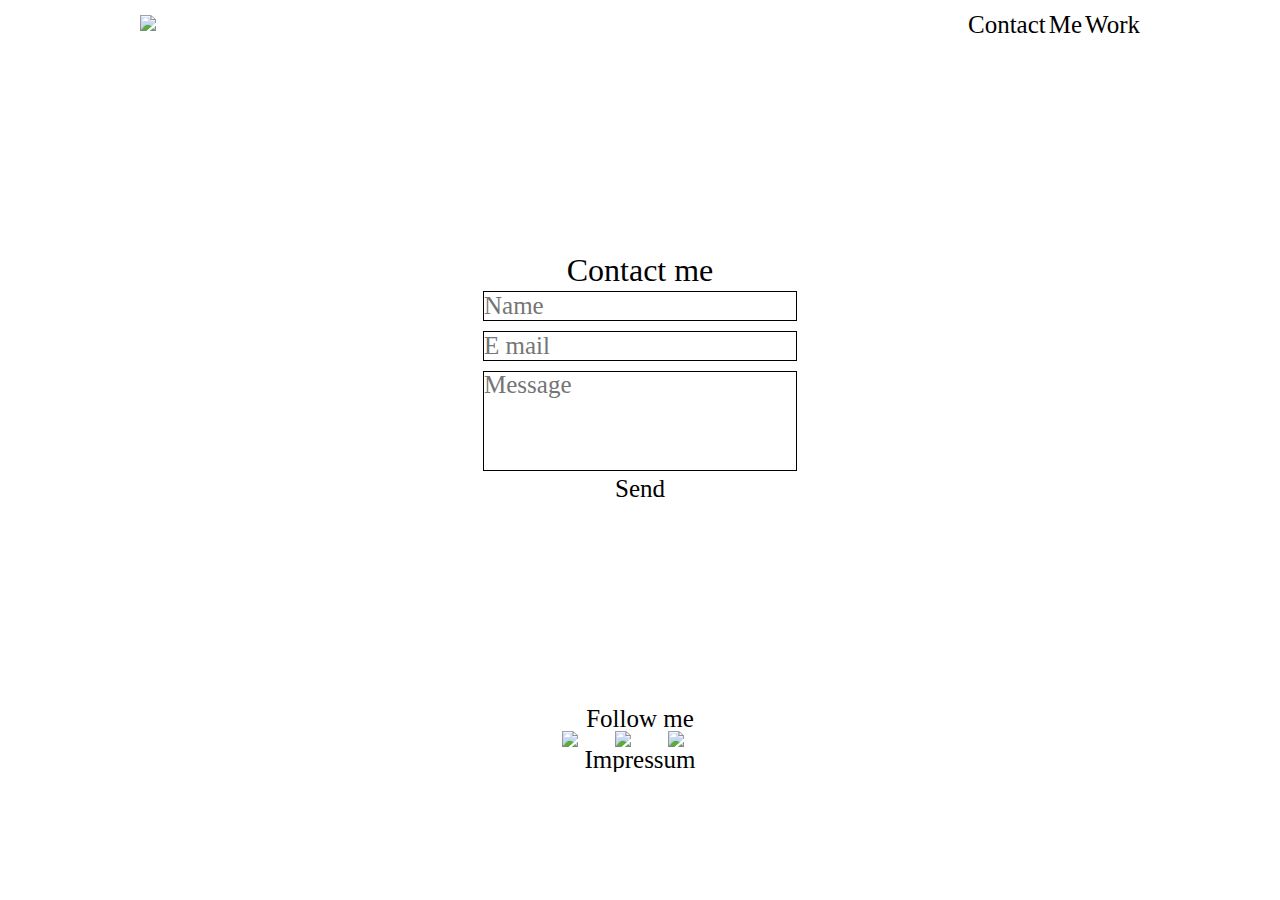
==== commit c166d37a: "Update contact.html" ====
--- a/contact.html
+++ b/contact.html
@@ -4594,20 +4594,6 @@
 											
 												
 <br class="upper-line-break" />
-<div class="preview-subtitle-holder removable-parent order-handle">
-	
-	<h3 id="vbid-5cb3b607-lnrirde9" class="preview-element preview-subtitle magic-circle-holder text-element quick-text-style-menu   allow-mobile-hide" data-menu-name="PREVIEW_SUBTITLE">I will be glad to hear from you about a new project!</h3>
-
-</div>
-<br class="lower-line-break" />
-
-											
-										
-									
-										
-											
-												
-<br class="upper-line-break" />
 <div class="preview-form order-handle removable-parent">
 	<div class="field-holder">
 		
@@ -4657,9 +4643,9 @@
 											
 												<div class="preview-item-links order-handle removable-parent" style="display:inline-block;">
 
-		<a class="removable-parent" href="radius.simon@gmail.com"  data-link-type="SUBMIT"  data-text='Thanks for reaching out!' target="_self" >
-
-	<span id="element-0a3339960e42085"  class="preview-element Link item-link magic-circle-holder text-element " data-menu-name="PREVIEW_LINK" >more</span>
+		<a class="removable-parent" href="mail@konrad-simon.com"  data-link-type="SUBMIT"  data-text='Thanks for reaching out!' target="_self" >
+
+	<span id="element-0a3339960e42085"  class="preview-element Link item-link magic-circle-holder text-element " data-menu-name="PREVIEW_LINK" >Send</span>
 </a>
 </div>
 											
@@ -4737,33 +4723,15 @@
 											
 												
 <br class="upper-line-break" />
-<div class="preview-body-holder removable-parent order-handle">
-	
-		<a href="https://konrad-simon.com/impressum.html"  data-link-type="EXTERNAL" target="_blank" >
-	
-	<div id="element-c384e54962d1da5" class="preview-element preview-body magic-circle-holder text-element quick-text-style-menu   allow-mobile-hide" data-menu-name="PREVIEW_BODY">
-		<p>Impressum</p>
-	</div>
-	</a>
-</div>
-<br class="lower-line-break" />
-
-											
-										
-									
-										
-											
-												
-<br class="upper-line-break" />
 	<div class="preview-social-wrapper removable-parent order-handle"  >
 		<div id="vbid-90b54a9d-nnoabhbe" class="preview-element preview-social-holder magic-circle-holder" data-menu-name="PREVIEW_SOCIAL" data-theme="5" >
 			
 			<div id="EMAIL" class='link-entry ' data-menu-name="PREVIEW_SOCIAL" style='display:inline-block;' data-title="EMAIL" data-img-url="//www.imcreator.com/images/socialmedia/5email.png">
-				<a class='social-link-url' href="mailto:post@konrad-simon.com" target='_blank'><img class='preview-link-img nopin load-high-res' data-pin-nopin="true" src="https://lh3.googleusercontent.com/sZ98VSeWb-utViGy4hWvHl_GJVmoBUd1ENGzRYLgFmQueqwdYDxiPuV9JpRwBbCXkHbAgARYE_RNojud=s100" ></a>
+				<a class='social-link-url' href="mailto:mail@konrad-simon.com" target='_blank'><img class='preview-link-img nopin load-high-res' data-pin-nopin="true" src="https://lh3.googleusercontent.com/sZ98VSeWb-utViGy4hWvHl_GJVmoBUd1ENGzRYLgFmQueqwdYDxiPuV9JpRwBbCXkHbAgARYE_RNojud=s100" ></a>
 			</div>
 			
 			<div id="INSTAGRAM" class='link-entry ' data-menu-name="PREVIEW_SOCIAL" style='display:inline-block;' data-title="INSTAGRAM" data-img-url="//www.imcreator.com/images/socialmedia/5instagram.png">
-				<a class='social-link-url' href="http://www.instagram.com" target='_blank'><img class='preview-link-img nopin load-high-res' data-pin-nopin="true" src="https://lh3.googleusercontent.com/jWsWTxciDXNcDRqePmF1voK1XAmDY8oM55hWeoaFdFRr56lHqqKkSlVcR41NqWkBNX118LPksy3F-jsTCg=s100" ></a>
+				<a class='social-link-url' href="http://www.instagram.com/konmotomusic" target='_blank'><img class='preview-link-img nopin load-high-res' data-pin-nopin="true" src="https://lh3.googleusercontent.com/jWsWTxciDXNcDRqePmF1voK1XAmDY8oM55hWeoaFdFRr56lHqqKkSlVcR41NqWkBNX118LPksy3F-jsTCg=s100" ></a>
 			</div>
 			
 			<div id="YOUTUBE" class='link-entry ' data-menu-name="PREVIEW_SOCIAL" style='display:inline-block;' data-title="YOUTUBE" data-img-url="//www.imcreator.com/images/socialmedia/5youtube.png">
@@ -4773,6 +4741,24 @@
 		</div> 
 	</div>
 	<br class="lower-line-break" />
+
+											
+										
+									
+										
+											
+												
+<br class="upper-line-break" />
+<div class="preview-body-holder removable-parent order-handle">
+	
+		<a href="https://konrad-simon.com/impressum.html"  data-link-type="EXTERNAL" target="_blank" >
+	
+	<div id="element-c384e54962d1da5" class="preview-element preview-body magic-circle-holder text-element quick-text-style-menu   allow-mobile-hide" data-menu-name="PREVIEW_BODY">
+		<p>Impressum</p>
+	</div>
+	</a>
+</div>
+<br class="lower-line-break" />
 
 											
 										
